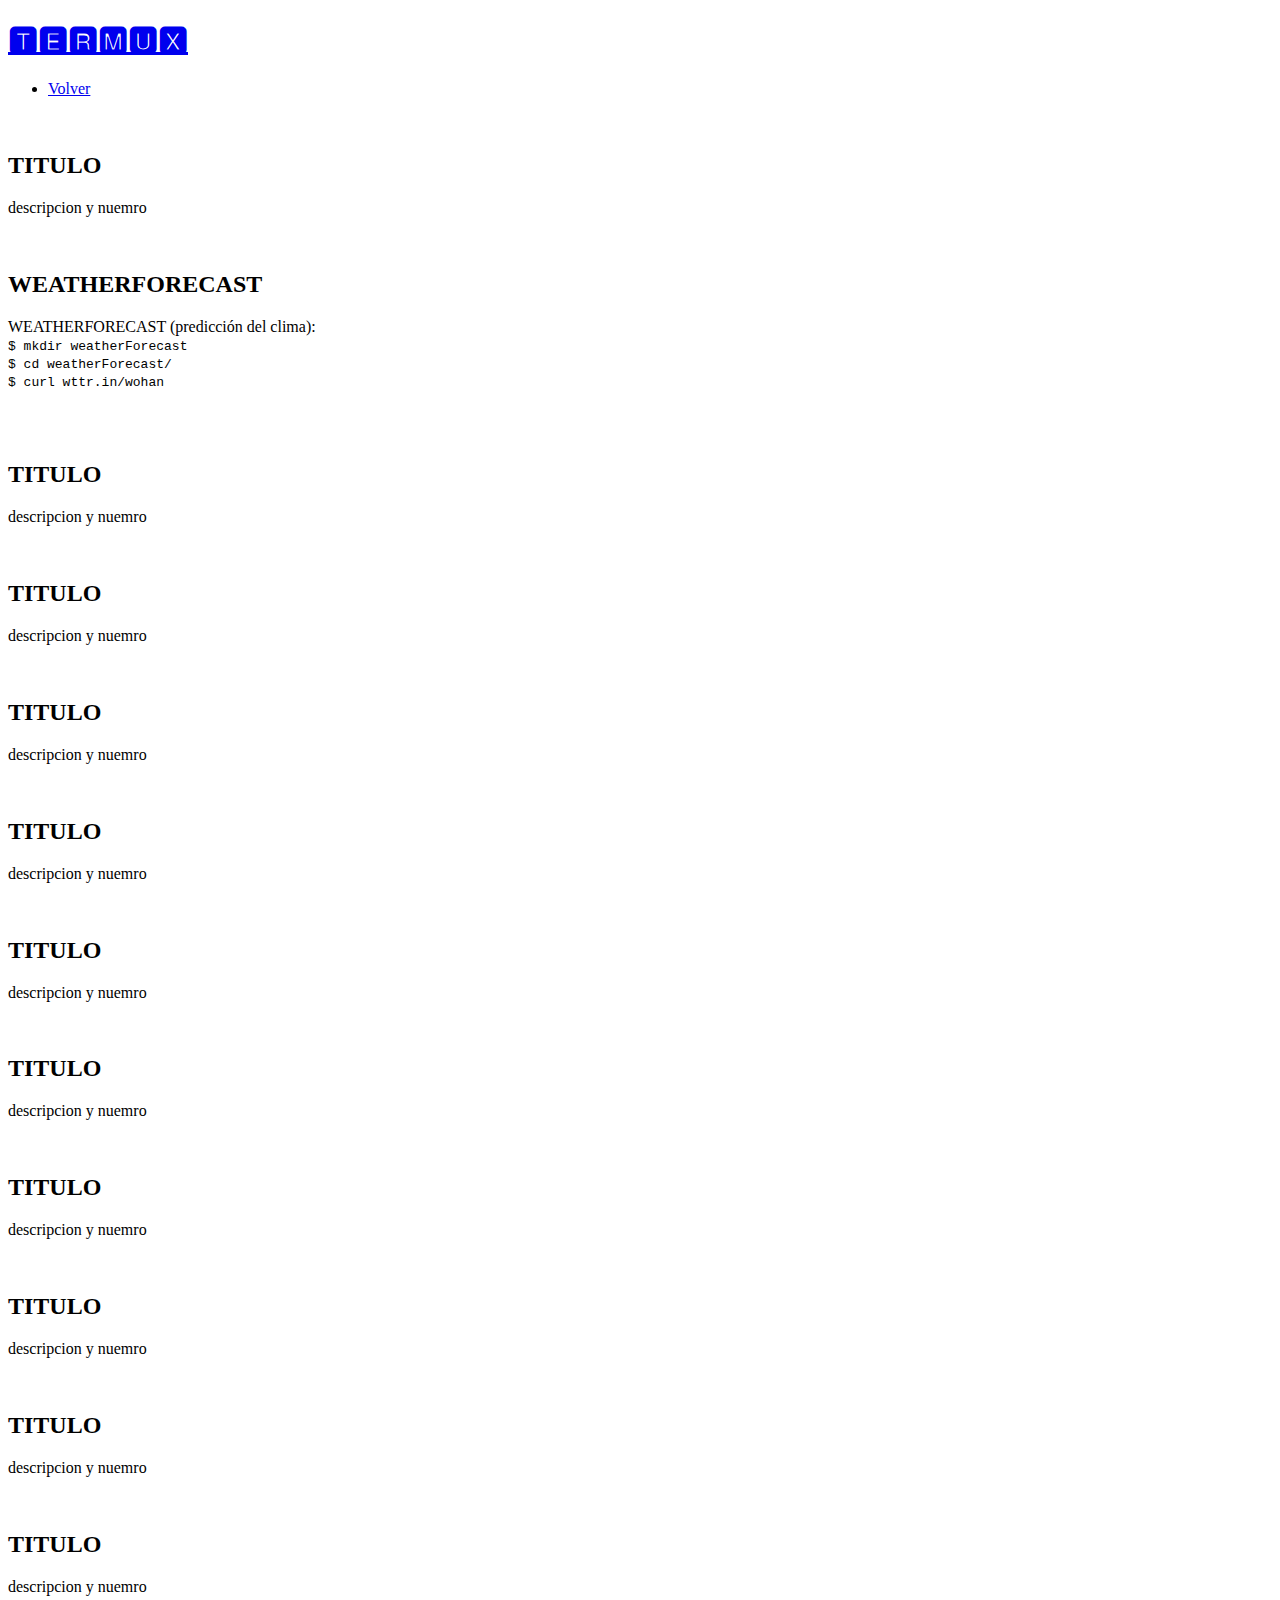
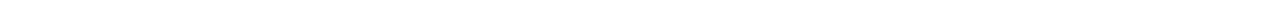
==== MENU.html @ 4576cefe "Add files via upload" ====
<!DOCTYPE HTML>
<html>
	<head>
		<title> 🆃🅴🆁🅼🆄🆇 </title>
		<meta charset="utf-8" />
		<meta name="viewport" content="width=device-width, initial-scale=1, user-scalable=no" />
		<link rel="stylesheet" href="assets/css/main.css" />
		<noscript><link rel="stylesheet" href="assets/css/noscript.css" /></noscript>
 <!-- <link href="https://github.com/yanlimeng/TERMUX/blob/main/termux.ico" rel="icon">
  <link href="https://github.com/yanlimeng/TERMUX/blob/main/termux.ico" rel="apple-touch-icon">
https://github.com/yanlimeng/TERMUX/blob/main/termux.ico-->
 <link href="termux.ico" rel="icon">
  <link href="termux.ico" rel="apple-touch-icon">
	</head>
	<body class="is-preload">

		<!-- Wrapper -->
			<div id="wrapper">

				<!-- Header -->
					<header id="header">
						<h1><a href="index.html">🆃🅴🆁🅼🆄🆇 <strong></strong></a></h1>
						<nav>
							<ul>
								<li><a href="index.html" class="icon solid fa-home-circle">Volver</a></li>
<!--<li><a href="#footer" class="icon solid fa-info-circle">ayuda</a></li>-->
							</ul>
						</nav>
					</header>

				<!-- Main -->
					<div id="main">
						



<!-- ARTICULO -->
<article class="thumb">
<a href="images/fulls/10.jpg" class="image"><img src="images/thumbs/10.jpg" alt="" /></a>
<h2>TITULO</h2>
<p>descripcion y nuemro</p>
</article>
<!-- //ARTICULO -->


<!-- ARTICULO -->
<article class="thumb">
<a href="https://user-images.githubusercontent.com/80227002/112285463-a1a12480-8c8a-11eb-81fb-70ea8b2ea5ae.jpg" class="image"><img src="images/thumbs/9.jpg" alt="" /></a>
<h2>WEATHERFORECAST</h2>
<p>WEATHERFORECAST (predicción del clima):<br>
<code>
$ mkdir weatherForecast<br>
$ cd weatherForecast/<br>
$ curl wttr.in/wohan</code>
<br>
</p><br>
</article>
<!-- //ARTICULO -->





<!-- ARTICULO -->
<article class="thumb">
<a href="images/fulls/01.jpg" class="image"><img src="images/thumbs/01.jpg" alt="" /></a>
<h2>TITULO</h2>
<p>descripcion y nuemro</p>
</article>
<!-- //ARTICULO -->


<!-- ARTICULO -->
<article class="thumb">
<a href="images/fulls/02.jpg" class="image"><img src="images/thumbs/02.jpg" alt="" /></a>
<h2>TITULO</h2>
<p>descripcion y nuemro</p>
</article>
<!-- //ARTICULO -->



<!-- ARTICULO -->
<article class="thumb">
<a href="images/fulls/03.jpg" class="image"><img src="images/thumbs/03.jpg" alt="" /></a>
<h2>TITULO</h2>
<p>descripcion y nuemro</p>
</article>
<!-- //ARTICULO -->



<!-- ARTICULO -->
<article class="thumb">
<a href="images/fulls/04.jpg" class="image"><img src="images/thumbs/4.jpg" alt="" /></a>
<h2>TITULO</h2>
<p>descripcion y nuemro</p>
</article>
<!-- //ARTICULO -->



<!-- ARTICULO -->
<article class="thumb">
<a href="images/fulls/05.jpg" class="image"><img src="images/thumbs/05.jpg" alt="" /></a>
<h2>TITULO</h2>
<p>descripcion y nuemro</p>
</article>
<!-- //ARTICULO -->



<!-- ARTICULO -->
<article class="thumb">
<a href="images/fulls/06.jpg" class="image"><img src="images/thumbs/06.jpg" alt="" /></a>
<h2>TITULO</h2>
<p>descripcion y nuemro</p>
</article>
<!-- //ARTICULO -->



<!-- ARTICULO -->
<article class="thumb">
<a href="images/fulls/07.jpg" class="image"><img src="images/thumbs/07.jpg" alt="" /></a>
<h2>TITULO</h2>
<p>descripcion y nuemro</p>
</article>
<!-- //ARTICULO -->



<!-- ARTICULO -->
<article class="thumb">
<a href="images/fulls/08.jpg" class="image"><img src="images/thumbs/08.jpg" alt="" /></a>
<h2>TITULO</h2>
<p>descripcion y nuemro</p>
</article>
<!-- //ARTICULO -->



<!-- ARTICULO -->
<article class="thumb">
<a href="images/fulls/09.jpg" class="image"><img src="images/thumbs/09.jpg" alt="" /></a>
<h2>TITULO</h2>
<p>descripcion y nuemro</p>
</article>
<!-- //ARTICULO -->



<!-- ARTICULO -->
<article class="thumb">
<a href="images/fulls/10.jpg" class="image"><img src="images/thumbs/10.jpg" alt="" /></a>
<h2>TITULO</h2>
<p>descripcion y nuemro</p>
</article>
<!-- //ARTICULO -->
					</div>
<!-- //ARTICULOS: -->

<!-- --------------------------------------------------------------------Footer -->
					<footer id="footer" class="panel">
						<div class="inner split">
							<div>

								
								
							</div>
						</div>
					</footer>

			</div>

		<!-- Scripts -->
			<script src="assets/js/jquery.min.js"></script>
			<script src="assets/js/jquery.poptrox.min.js"></script>
			<script src="assets/js/browser.min.js"></script>
			<script src="assets/js/breakpoints.min.js"></script>
			<script src="assets/js/util.js"></script>
			<script src="assets/js/main.js"></script>

	</body>
</html>
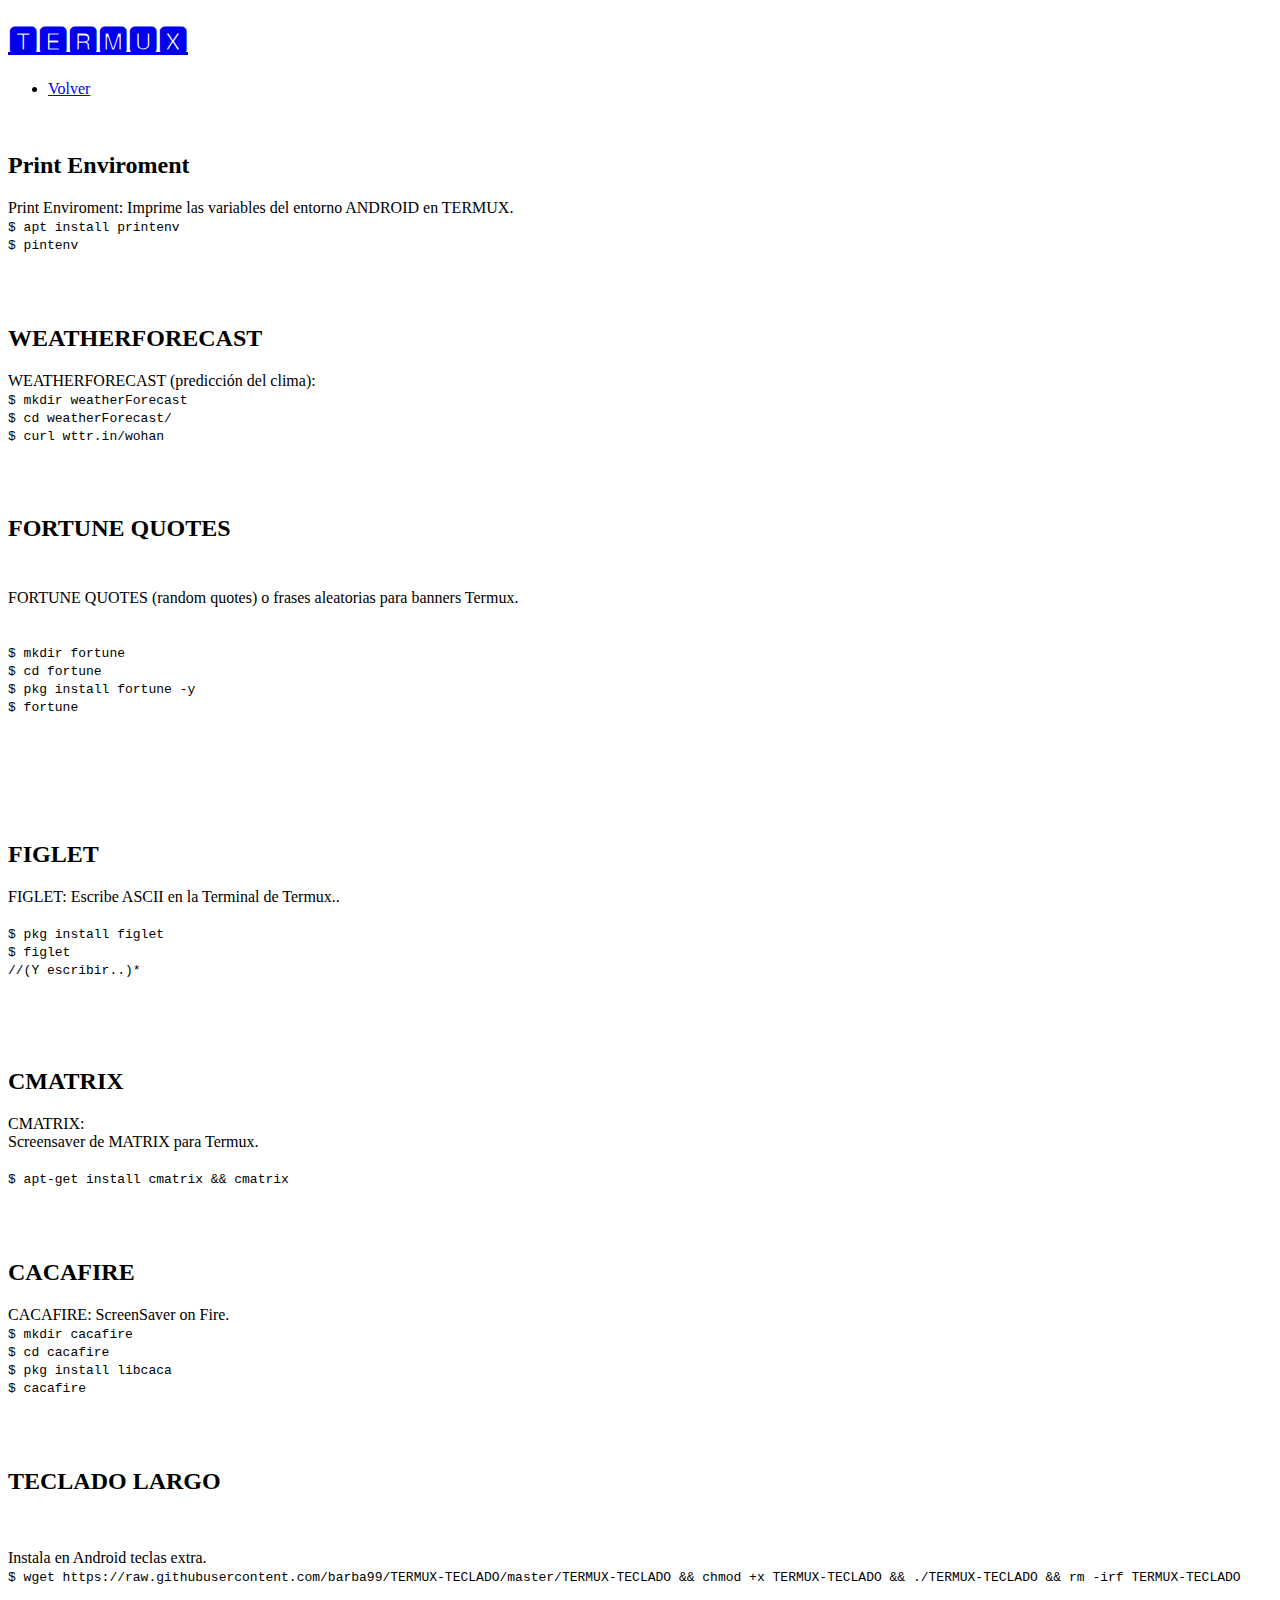
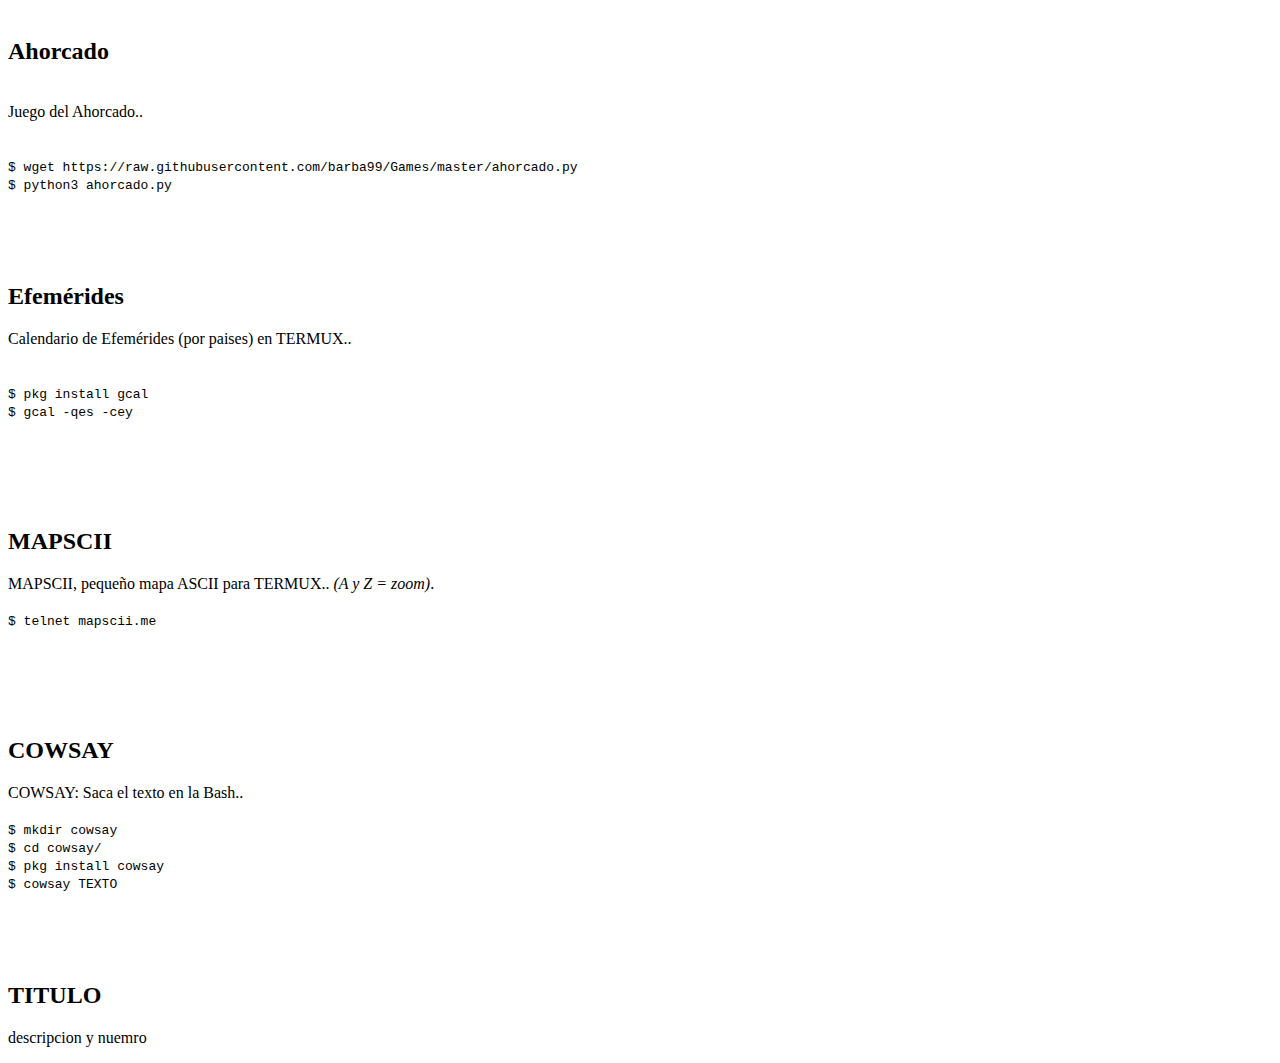
==== commit f214609d: "Add files via upload" ====
--- a/MENU.html
+++ b/MENU.html
@@ -6,11 +6,8 @@
 		<meta name="viewport" content="width=device-width, initial-scale=1, user-scalable=no" />
 		<link rel="stylesheet" href="assets/css/main.css" />
 		<noscript><link rel="stylesheet" href="assets/css/noscript.css" /></noscript>
- <!-- <link href="https://github.com/yanlimeng/TERMUX/blob/main/termux.ico" rel="icon">
-  <link href="https://github.com/yanlimeng/TERMUX/blob/main/termux.ico" rel="apple-touch-icon">
-https://github.com/yanlimeng/TERMUX/blob/main/termux.ico-->
- <link href="termux.ico" rel="icon">
-  <link href="termux.ico" rel="apple-touch-icon">
+                <link href="termux.ico" rel="icon">
+                <link href="termux.ico" rel="apple-touch-icon">
 	</head>
 	<body class="is-preload">
 
@@ -19,11 +16,12 @@
 
 				<!-- Header -->
 					<header id="header">
-						<h1><a href="index.html">🆃🅴🆁🅼🆄🆇 <strong></strong></a></h1>
+<h1><a href="index.html">🆃🅴🆁🅼🆄🆇 </a></h1>
 						<nav>
 							<ul>
-								<li><a href="index.html" class="icon solid fa-home-circle">Volver</a></li>
-<!--<li><a href="#footer" class="icon solid fa-info-circle">ayuda</a></li>-->
+<li><a href="index.html" class="icon solid fa-chevron-circle-right">Volver</a></li>
+<!--<li><a href="#footer" class="icon solid fa-info-circle">ayuda</a></li>
+<i class="fa fa-chevron-circle-right" aria-hidden="true"></i>-->
 							</ul>
 						</nav>
 					</header>
@@ -36,16 +34,23 @@
 
 <!-- ARTICULO -->
 <article class="thumb">
-<a href="images/fulls/10.jpg" class="image"><img src="images/thumbs/10.jpg" alt="" /></a>
-<h2>TITULO</h2>
-<p>descripcion y nuemro</p>
-</article>
-<!-- //ARTICULO -->
-
-
-<!-- ARTICULO -->
-<article class="thumb">
-<a href="https://user-images.githubusercontent.com/80227002/112285463-a1a12480-8c8a-11eb-81fb-70ea8b2ea5ae.jpg" class="image"><img src="images/thumbs/9.jpg" alt="" /></a>
+<a href="images/fulls/10.jpg" class="image"><img src="https://user-images.githubusercontent.com/80227002/112147433-00a86000-8bdd-11eb-8c28-f3548b16a482.jpg" alt="" /></a>
+<h2>Print Enviroment
+</h2>
+<p>Print Enviroment: Imprime las variables del entorno ANDROID en TERMUX.
+<br>
+<code>
+$ apt install printenv<br>
+$ pintenv</code>
+<br><br>
+</p>
+</article>
+<!-- //ARTICULO -->
+
+
+<!-- ARTICULO -->
+<article class="thumb">
+<a href="images/fulls/09.jpg" class="image"><img src="https://user-images.githubusercontent.com/80227002/112285463-a1a12480-8c8a-11eb-81fb-70ea8b2ea5ae.jpg" alt="" /></a>
 <h2>WEATHERFORECAST</h2>
 <p>WEATHERFORECAST (predicción del clima):<br>
 <code>
@@ -63,88 +68,165 @@
 
 <!-- ARTICULO -->
 <article class="thumb">
-<a href="images/fulls/01.jpg" class="image"><img src="images/thumbs/01.jpg" alt="" /></a>
-<h2>TITULO</h2>
-<p>descripcion y nuemro</p>
-</article>
-<!-- //ARTICULO -->
-
-
-<!-- ARTICULO -->
-<article class="thumb">
-<a href="images/fulls/02.jpg" class="image"><img src="images/thumbs/02.jpg" alt="" /></a>
-<h2>TITULO</h2>
-<p>descripcion y nuemro</p>
-</article>
-<!-- //ARTICULO -->
-
-
-
-<!-- ARTICULO -->
-<article class="thumb">
-<a href="images/fulls/03.jpg" class="image"><img src="images/thumbs/03.jpg" alt="" /></a>
-<h2>TITULO</h2>
-<p>descripcion y nuemro</p>
-</article>
-<!-- //ARTICULO -->
-
-
-
-<!-- ARTICULO -->
-<article class="thumb">
-<a href="images/fulls/04.jpg" class="image"><img src="images/thumbs/4.jpg" alt="" /></a>
-<h2>TITULO</h2>
-<p>descripcion y nuemro</p>
-</article>
-<!-- //ARTICULO -->
-
-
-
-<!-- ARTICULO -->
-<article class="thumb">
-<a href="images/fulls/05.jpg" class="image"><img src="images/thumbs/05.jpg" alt="" /></a>
-<h2>TITULO</h2>
-<p>descripcion y nuemro</p>
-</article>
-<!-- //ARTICULO -->
-
-
-
-<!-- ARTICULO -->
-<article class="thumb">
-<a href="images/fulls/06.jpg" class="image"><img src="images/thumbs/06.jpg" alt="" /></a>
-<h2>TITULO</h2>
-<p>descripcion y nuemro</p>
-</article>
-<!-- //ARTICULO -->
-
-
-
-<!-- ARTICULO -->
-<article class="thumb">
-<a href="images/fulls/07.jpg" class="image"><img src="images/thumbs/07.jpg" alt="" /></a>
-<h2>TITULO</h2>
-<p>descripcion y nuemro</p>
-</article>
-<!-- //ARTICULO -->
-
-
-
-<!-- ARTICULO -->
-<article class="thumb">
-<a href="images/fulls/08.jpg" class="image"><img src="images/thumbs/08.jpg" alt="" /></a>
-<h2>TITULO</h2>
-<p>descripcion y nuemro</p>
-</article>
-<!-- //ARTICULO -->
-
-
-
-<!-- ARTICULO -->
-<article class="thumb">
-<a href="images/fulls/09.jpg" class="image"><img src="images/thumbs/09.jpg" alt="" /></a>
-<h2>TITULO</h2>
-<p>descripcion y nuemro</p>
+<a href="images/fulls/01.jpg" class="image"><img src="https://user-images.githubusercontent.com/80227002/111978647-7096e780-8b04-11eb-9558-6ed12df9f6df.jpg" alt="" /></a>
+<h2>FORTUNE QUOTES
+<br><br></h2>
+<p>FORTUNE QUOTES (random quotes) o frases aleatorias para banners Termux.
+<br><br>
+<code><br>
+$ mkdir fortune<br>
+$ cd fortune<br>
+$ pkg install fortune -y<br>
+$ fortune<br>
+</code><br><br>
+</p>
+<br><br>
+</article>
+<!-- //ARTICULO -->
+
+
+<!-- ARTICULO -->
+<article class="thumb">
+<a href="images/fulls/02.jpg" class="image"><img src="https://user-images.githubusercontent.com/80227002/111868500-87113780-897a-11eb-832b-66adbd5e56d5.jpeg" alt="" /></a>
+<h2>FIGLET</h2>
+<p>FIGLET: Escribe ASCII en la Terminal de Termux..
+<br>
+<code>
+<br>
+$ pkg install figlet<br>
+$ figlet<br>
+//(Y escribir..)*<br>
+<br>
+</code>
+<br></p>
+</article>
+<!-- //ARTICULO -->
+
+
+
+<!-- ARTICULO -->
+<article class="thumb">
+<a href="images/fulls/03.jpg" class="image"><img src="https://user-images.githubusercontent.com/80227002/111780679-02f67b80-88b8-11eb-93c5-955b3bd34151.jpeg" alt="" /></a>
+<h2>CMATRIX</h2>
+<p>CMATRIX:
+<br>Screensaver de MATRIX para Termux.
+<br><code><br>
+$ apt-get install cmatrix && cmatrix<br>
+</code>
+<br>
+</p>
+</article>
+<!-- //ARTICULO -->
+
+
+
+<!-- ARTICULO -->
+<article class="thumb">
+<a href="images/fulls/4.jpg" class="image"><img src="https://user-images.githubusercontent.com/80227002/111638836-01b34900-87fb-11eb-9ed6-30ee2f7a6830.jpeg" alt="" /></a>
+<h2>CACAFIRE</h2>
+<p>CACAFIRE: ScreenSaver on Fire.
+<br>
+<code>
+$ mkdir cacafire<br>
+$ cd cacafire<br>
+$ pkg install libcaca<br>
+$ cacafire<br>
+</code>
+<br>
+</p>
+</article>
+<!-- //ARTICULO -->
+
+
+
+<!-- ARTICULO -->
+<article class="thumb">
+<a href="images/fulls/05.jpg" class="image"><img src="https://user-images.githubusercontent.com/80227002/112434252-a544b200-8d43-11eb-9102-8e62cc6ef5de.jpg" alt="" /></a>
+<h2>TECLADO LARGO</h2>
+<br>
+<p>
+Instala en Android teclas extra.
+<br>
+<code>
+$ wget https://raw.githubusercontent.com/barba99/TERMUX-TECLADO/master/TERMUX-TECLADO && chmod +x TERMUX-TECLADO && ./TERMUX-TECLADO && rm -irf TERMUX-TECLADO
+</code>
+<br>
+</p>
+</article>
+<!-- //ARTICULO -->
+
+
+
+<!-- ARTICULO -->
+<article class="thumb">
+<a href="images/fulls/06.jpg" class="image"><img src="https://user-images.githubusercontent.com/80227002/112637968-07cea880-8e3f-11eb-9380-e298e09f692e.jpg" alt="" /></a>
+<h2>Ahorcado</h2>
+<p><br>Juego del Ahorcado..<br><br>
+<code>
+<br>
+$ wget https://raw.githubusercontent.com/barba99/Games/master/ahorcado.py <br>
+$ python3 ahorcado.py
+<br>
+</code>
+<br><br>
+</p>
+</article>
+<!-- //ARTICULO -->
+
+
+
+<!-- ARTICULO -->
+<article class="thumb">
+<a href="images/fulls/07.jpg" class="image"><img src="https://user-images.githubusercontent.com/80227002/112721999-534c8980-8f07-11eb-88ed-8c17c18630cf.jpg" alt="" /></a>
+<h2>Efemérides</h2>
+<p>Calendario de Efemérides (por paises) en TERMUX..
+<br>
+<code>
+<br><br>
+$ pkg install gcal<br>
+$ gcal -qes -cey<br>
+<br><br>
+</code>
+<br>
+</p>
+</article>
+<!-- //ARTICULO -->
+
+
+
+<!-- ARTICULO -->
+<article class="thumb">
+<a href="images/fulls/08.jpg" class="image"><img src="https://user-images.githubusercontent.com/80227002/112750374-899e0d80-8fc8-11eb-875d-250893467672.jpg" alt="" /></a>
+<h2>MAPSCII</h2>
+<p>
+MAPSCII, pequeño mapa ASCII para TERMUX.. <i>(A y Z = zoom)</i>.
+<br>
+<code><br>
+$ telnet mapscii.me<br>
+<br>
+</code>
+</p><br><br>
+</article>
+<!-- //ARTICULO -->
+
+
+
+<!-- ARTICULO -->
+<article class="thumb">
+<a href="images/fulls/09.jpg" class="image"><img src="https://user-images.githubusercontent.com/80227002/112824485-dea25800-908a-11eb-8455-f7a8eeb43f53.jpg" alt="" /></a>
+<h2>COWSAY</h2>
+<p>COWSAY: Saca el texto en la Bash..
+<br>
+<code>
+<br>
+$ mkdir cowsay<br>
+$ cd cowsay/     <br>                       
+$ pkg install cowsay<br>
+$ cowsay TEXTO<br>
+<br>
+</code>
+<br>
+</p>
 </article>
 <!-- //ARTICULO -->
 
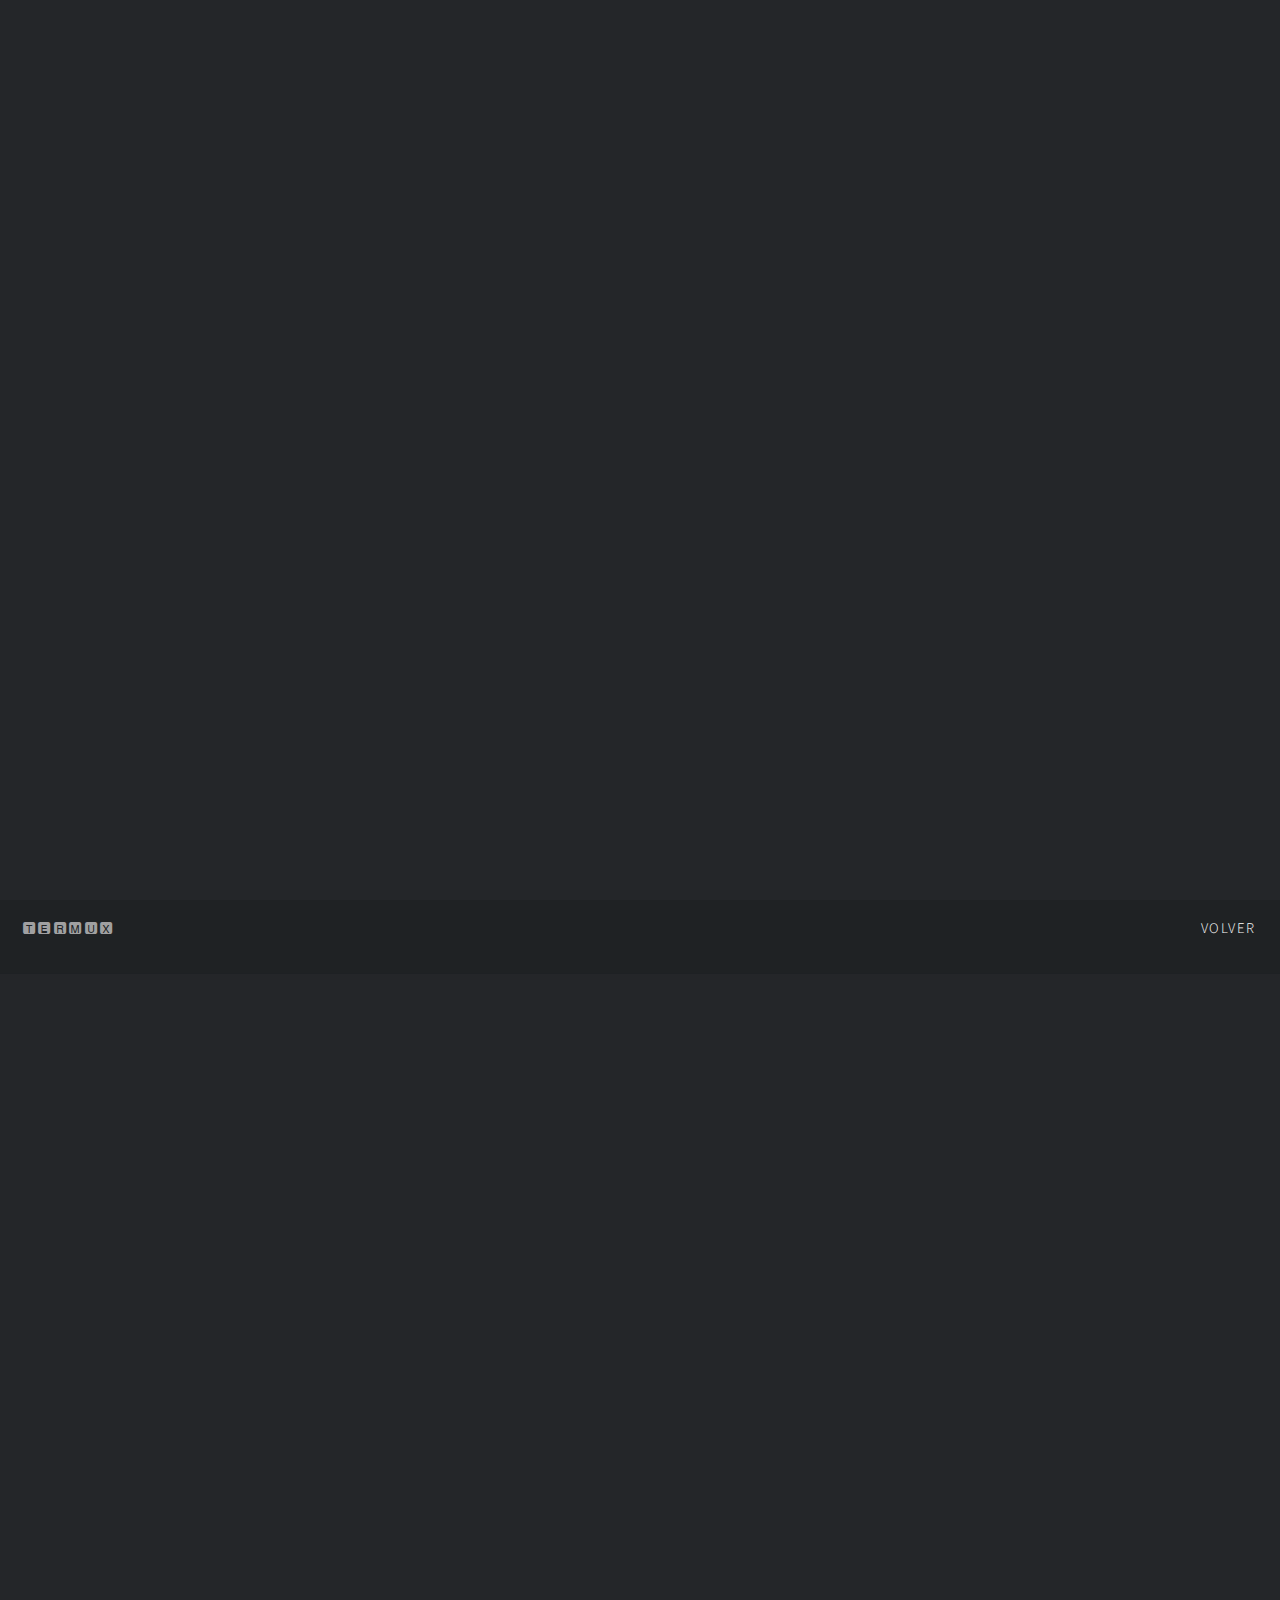
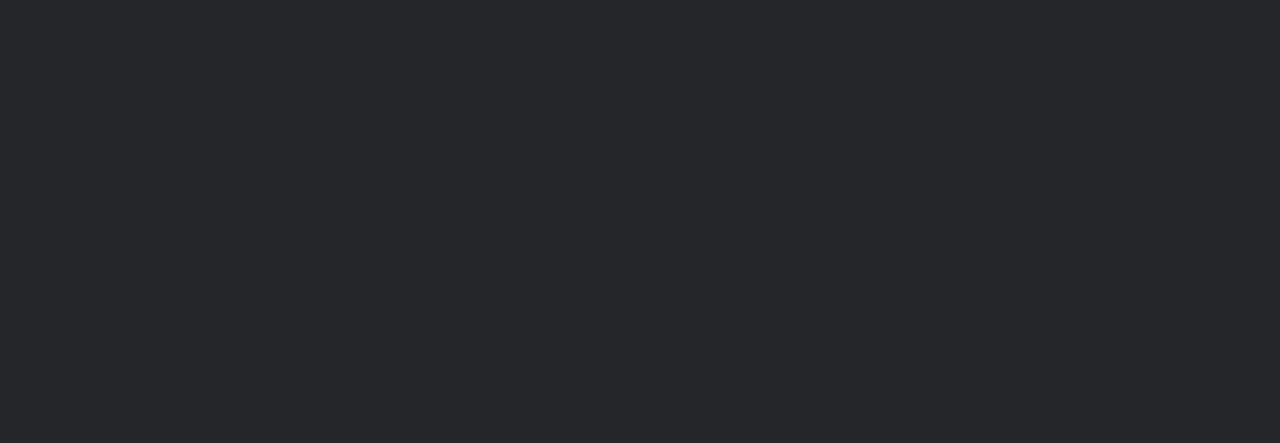
==== commit 0eb26bc0: "Add files via upload" ====
--- a/MENU.html
+++ b/MENU.html
@@ -6,8 +6,8 @@
 		<meta name="viewport" content="width=device-width, initial-scale=1, user-scalable=no" />
 		<link rel="stylesheet" href="assets/css/main.css" />
 		<noscript><link rel="stylesheet" href="assets/css/noscript.css" /></noscript>
-                <link href="termux.ico" rel="icon">
-                <link href="termux.ico" rel="apple-touch-icon">
+                <link href="images/termux.ico" rel="icon">
+                <link href="images/termux.ico" rel="apple-touch-icon">
 	</head>
 	<body class="is-preload">
 
@@ -15,20 +15,48 @@
 			<div id="wrapper">
 
 				<!-- Header -->
-					<header id="header">
-<h1><a href="index.html">🆃🅴🆁🅼🆄🆇 </a></h1>
+					<header id="header"><h1><a href="index.html">🆃🅴🆁🅼🆄🆇 </a></h1>
 						<nav>
 							<ul>
 <li><a href="index.html" class="icon solid fa-chevron-circle-right">Volver</a></li>
-<!--<li><a href="#footer" class="icon solid fa-info-circle">ayuda</a></li>
-<i class="fa fa-chevron-circle-right" aria-hidden="true"></i>-->
 							</ul>
 						</nav>
 					</header>
 
 				<!-- Main -->
-					<div id="main">
-						
+					<div id="main">		
+<!-- --------------------------ARTICULOS: -->
+<!-- ARTICULO 
+<article class="thumb">
+<a href="images/fulls/10.jpg" class="image"><img src="images/thumbs/10.jpg" alt="" /></a>
+<h2>TITULO</h2>
+<p>descripcion y nuemro</p>
+</article>-->
+<!-- //ARTICULO -->
+
+
+
+
+<!-- ARTICULO -->
+<article class="thumb">
+<a href="images/fulls/10.jpg" class="image"><img src="images/thumbs/10.jpg" alt="" /></a>
+<h2>INDICE</h2>
+<!--<p>
+1.<br>
+2.<br>
+3.<br>
+4.<br>
+5.<br>
+6.<br>
+7.<br>
+8.<br>
+9.<br>
+</p>-->
+</article>
+<!-- //ARTICULO -->
+
+
+<!-- -------------------Ultimo ARTICULO -->
 
 
 
@@ -47,7 +75,6 @@
 </article>
 <!-- //ARTICULO -->
 
-
 <!-- ARTICULO -->
 <article class="thumb">
 <a href="images/fulls/09.jpg" class="image"><img src="https://user-images.githubusercontent.com/80227002/112285463-a1a12480-8c8a-11eb-81fb-70ea8b2ea5ae.jpg" alt="" /></a>
@@ -61,10 +88,6 @@
 </p><br>
 </article>
 <!-- //ARTICULO -->
-
-
-
-
 
 <!-- ARTICULO -->
 <article class="thumb">
@@ -84,7 +107,6 @@
 </article>
 <!-- //ARTICULO -->
 
-
 <!-- ARTICULO -->
 <article class="thumb">
 <a href="images/fulls/02.jpg" class="image"><img src="https://user-images.githubusercontent.com/80227002/111868500-87113780-897a-11eb-832b-66adbd5e56d5.jpeg" alt="" /></a>
@@ -101,8 +123,6 @@
 <br></p>
 </article>
 <!-- //ARTICULO -->
-
-
 
 <!-- ARTICULO -->
 <article class="thumb">
@@ -118,11 +138,9 @@
 </article>
 <!-- //ARTICULO -->
 
-
-
-<!-- ARTICULO -->
-<article class="thumb">
-<a href="images/fulls/4.jpg" class="image"><img src="https://user-images.githubusercontent.com/80227002/111638836-01b34900-87fb-11eb-9ed6-30ee2f7a6830.jpeg" alt="" /></a>
+<!-- ARTICULO -->
+<article class="thumb">
+<a href="images/fulls/04.jpg" class="image"><img src="https://user-images.githubusercontent.com/80227002/111638836-01b34900-87fb-11eb-9ed6-30ee2f7a6830.jpeg" alt="" /></a>
 <h2>CACAFIRE</h2>
 <p>CACAFIRE: ScreenSaver on Fire.
 <br>
@@ -137,8 +155,6 @@
 </article>
 <!-- //ARTICULO -->
 
-
-
 <!-- ARTICULO -->
 <article class="thumb">
 <a href="images/fulls/05.jpg" class="image"><img src="https://user-images.githubusercontent.com/80227002/112434252-a544b200-8d43-11eb-9102-8e62cc6ef5de.jpg" alt="" /></a>
@@ -154,8 +170,6 @@
 </p>
 </article>
 <!-- //ARTICULO -->
-
-
 
 <!-- ARTICULO -->
 <article class="thumb">
@@ -173,8 +187,6 @@
 </article>
 <!-- //ARTICULO -->
 
-
-
 <!-- ARTICULO -->
 <article class="thumb">
 <a href="images/fulls/07.jpg" class="image"><img src="https://user-images.githubusercontent.com/80227002/112721999-534c8980-8f07-11eb-88ed-8c17c18630cf.jpg" alt="" /></a>
@@ -191,8 +203,6 @@
 </p>
 </article>
 <!-- //ARTICULO -->
-
-
 
 <!-- ARTICULO -->
 <article class="thumb">
@@ -209,8 +219,6 @@
 </article>
 <!-- //ARTICULO -->
 
-
-
 <!-- ARTICULO -->
 <article class="thumb">
 <a href="images/fulls/09.jpg" class="image"><img src="https://user-images.githubusercontent.com/80227002/112824485-dea25800-908a-11eb-8455-f7a8eeb43f53.jpg" alt="" /></a>
@@ -232,17 +240,10 @@
 
 
 
-<!-- ARTICULO -->
-<article class="thumb">
-<a href="images/fulls/10.jpg" class="image"><img src="images/thumbs/10.jpg" alt="" /></a>
-<h2>TITULO</h2>
-<p>descripcion y nuemro</p>
-</article>
-<!-- //ARTICULO -->
-					</div>
-<!-- //ARTICULOS: -->
-
-<!-- --------------------------------------------------------------------Footer -->
+</div>
+<!-- -------------------------//ARTICULOS: -->
+
+<!-- --------------------------------------------------------------------Footer 
 					<footer id="footer" class="panel">
 						<div class="inner split">
 							<div>
@@ -251,7 +252,7 @@
 								
 							</div>
 						</div>
-					</footer>
+					</footer>-->
 
 			</div>
 
--- a/assets/css/main.css
+++ b/assets/css/main.css
@@ -0,0 +1,2050 @@
+@import url(fontawesome-all.min.css);
+@import url("https://fonts.googleapis.com/css?family=Source+Sans+Pro:300,300italic,400,400italic");
+
+/*
+	Multiverse by HTML5 UP
+	html5up.net | @ajlkn
+	Free for personal and commercial use under the CCA 3.0 license (html5up.net/license)
+*/
+
+@-moz-keyframes spinner {
+	0% {
+		-moz-transform: rotate(0deg);
+		-webkit-transform: rotate(0deg);
+		-ms-transform: rotate(0deg);
+		transform: rotate(0deg);
+	}
+
+	100% {
+		-moz-transform: rotate(359deg);
+		-webkit-transform: rotate(359deg);
+		-ms-transform: rotate(359deg);
+		transform: rotate(359deg);
+	}
+}
+
+@-webkit-keyframes spinner {
+	0% {
+		-moz-transform: rotate(0deg);
+		-webkit-transform: rotate(0deg);
+		-ms-transform: rotate(0deg);
+		transform: rotate(0deg);
+	}
+
+	100% {
+		-moz-transform: rotate(359deg);
+		-webkit-transform: rotate(359deg);
+		-ms-transform: rotate(359deg);
+		transform: rotate(359deg);
+	}
+}
+
+@-ms-keyframes spinner {
+	0% {
+		-moz-transform: rotate(0deg);
+		-webkit-transform: rotate(0deg);
+		-ms-transform: rotate(0deg);
+		transform: rotate(0deg);
+	}
+
+	100% {
+		-moz-transform: rotate(359deg);
+		-webkit-transform: rotate(359deg);
+		-ms-transform: rotate(359deg);
+		transform: rotate(359deg);
+	}
+}
+
+@keyframes spinner {
+	0% {
+		-moz-transform: rotate(0deg);
+		-webkit-transform: rotate(0deg);
+		-ms-transform: rotate(0deg);
+		transform: rotate(0deg);
+	}
+
+	100% {
+		-moz-transform: rotate(359deg);
+		-webkit-transform: rotate(359deg);
+		-ms-transform: rotate(359deg);
+		transform: rotate(359deg);
+	}
+}
+
+html, body, div, span, applet, object,
+iframe, h1, h2, h3, h4, h5, h6, p, blockquote,
+pre, a, abbr, acronym, address, big, cite,
+code, del, dfn, em, img, ins, kbd, q, s, samp,
+small, strike, strong, sub, sup, tt, var, b,
+u, i, center, dl, dt, dd, ol, ul, li, fieldset,
+form, label, legend, table, caption, tbody,
+tfoot, thead, tr, th, td, article, aside,
+canvas, details, embed, figure, figcaption,
+footer, header, hgroup, menu, nav, output, ruby,
+section, summary, time, mark, audio, video {
+	margin: 0;
+	padding: 0;
+	border: 0;
+	font-size: 100%;
+	font: inherit;
+	vertical-align: baseline;}
+
+article, aside, details, figcaption, figure,
+footer, header, hgroup, menu, nav, section {
+	display: block;}
+
+body {
+	line-height: 1;
+}
+
+ol, ul {
+	list-style: none;
+}
+
+blockquote, q {
+	quotes: none;
+}
+
+	blockquote:before, blockquote:after, q:before, q:after {
+		content: '';
+		content: none;
+	}
+
+table {
+	border-collapse: collapse;
+	border-spacing: 0;
+}
+
+body {
+	-webkit-text-size-adjust: none;
+}
+
+mark {
+	background-color: transparent;
+	color: inherit;
+}
+
+input::-moz-focus-inner {
+	border: 0;
+	padding: 0;
+}
+
+input, select, textarea {
+	-moz-appearance: none;
+	-webkit-appearance: none;
+	-ms-appearance: none;
+	appearance: none;
+}
+
+/* Basic */
+
+	@-ms-viewport {
+		width: device-width;
+	}
+
+	body {
+		-ms-overflow-style: scrollbar;
+	}
+
+	@media screen and (max-width: 480px) {
+
+		html, body {
+			min-width: 320px;
+		}
+
+	}
+
+	html {
+		box-sizing: border-box;
+	}
+
+	*, *:before, *:after {
+		box-sizing: inherit;
+	}
+
+	body {
+		background: #242629;
+	}
+
+		body.is-preload *, body.is-preload *:before, body.is-preload *:after {
+			-moz-animation: none !important;
+			-webkit-animation: none !important;
+			-ms-animation: none !important;
+			animation: none !important;
+			-moz-transition: none !important;
+			-webkit-transition: none !important;
+			-ms-transition: none !important;
+			transition: none !important;
+		}
+
+		body.is-resizing *, body.is-resizing *:before, body.is-resizing *:after {
+			-moz-animation: none !important;
+			-webkit-animation: none !important;
+			-ms-animation: none !important;
+			animation: none !important;
+			-moz-transition: none !important;
+			-webkit-transition: none !important;
+			-ms-transition: none !important;
+			transition: none !important;
+		}
+
+/* Type */
+
+	body, input, select, textarea {
+		color: #a0a0a1;
+		font-family: "Source Sans Pro", Helvetica, sans-serif;
+		font-size: 15pt;
+		font-weight: 300;
+		letter-spacing: 0.025em;
+		line-height: 1.65;
+	}
+
+		@media screen and (max-width: 1680px) {
+
+			body, input, select, textarea {
+				font-size: 11pt;
+			}
+
+		}
+
+	a {
+		-moz-transition: color 0.2s ease-in-out, border-bottom-color 0.2s ease-in-out;
+		-webkit-transition: color 0.2s ease-in-out, border-bottom-color 0.2s ease-in-out;
+		-ms-transition: color 0.2s ease-in-out, border-bottom-color 0.2s ease-in-out;
+		transition: color 0.2s ease-in-out, border-bottom-color 0.2s ease-in-out;
+		border-bottom: dotted 1px;
+		color: #34a58e;
+		text-decoration: none;
+	}
+
+		a:hover {
+			border-bottom-color: transparent;
+			color: #34a58e !important;
+		}
+
+	strong, b {
+		color: #ffffff;
+		font-weight: 300;
+	}
+
+	em, i {
+		font-style: italic;
+	}
+
+	p {
+		margin: 0 0 2em 0;
+	}
+
+	h1, h2, h3, h4, h5, h6 {
+		color: #ffffff;
+		font-weight: 300;
+		letter-spacing: 0.1em;
+		line-height: 1.5;
+		margin: 0 0 1em 0;
+		text-transform: uppercase;
+	}
+
+		h1 a, h2 a, h3 a, h4 a, h5 a, h6 a {
+			color: inherit;
+			text-decoration: none;
+		}
+
+	h1 {
+		font-size: 2em;
+	}
+
+	h2 {
+		font-size: 1.25em;
+	}
+
+	h3 {
+		font-size: 1.1em;
+	}
+
+	h4 {
+		font-size: 1em;
+	}
+
+	h5 {
+		font-size: 0.9em;
+	}
+
+	h6 {
+		font-size: 0.7em;
+	}
+
+	@media screen and (max-width: 122px) {
+
+		h2 {
+			font-size: 1em;
+		}
+
+		h3 {
+			font-size: 0.9em;
+		}
+
+		h4 {
+			font-size: 0.8em;
+		}
+
+		h5 {
+			font-size: 0.7em;
+		}
+
+		h6 {
+			font-size: 0.7em;
+		}
+
+	}
+
+	sub {
+		font-size: 0.8em;
+		position: relative;
+		top: 0.5em;
+	}
+
+	sup {
+		font-size: 0.8em;
+		position: relative;
+		top: -0.5em;
+	}
+
+	blockquote {
+		border-left: 4px #36383c;
+		font-style: italic;
+		margin: 0 0 2em 0;
+		padding: 0.5em 0 0.5em 2em;
+	}
+
+	code {
+		background: #34363b;
+		border: solid 1px #36383c;
+		font-family: "Courier New", monospace;
+		font-size: 0.9em;
+		margin: 0 0.25em;
+		padding: 0.25em 0.65em;
+	}
+
+	pre {
+		-webkit-overflow-scrolling: touch;
+		font-family: "Courier New", monospace;
+		font-size: 0.9em;
+		margin: 0 0 2em 0;
+	}
+
+		pre code {
+			display: block;
+			line-height: 1.75;
+			padding: 1em 1.5em;
+			overflow-x: auto;
+		}
+
+	hr {
+		border: 0;
+		border-bottom: solid 1px #36383c;
+		margin: 2em 0;
+	}
+
+		hr.major {
+			margin: 3em 0;
+		}
+
+	.align-left {
+		text-align: left;
+	}
+
+	.align-center {
+		text-align: center;
+	}
+
+	.align-right {
+		text-align: right;
+	}
+
+/* Button */
+
+	input[type="submit"],
+	input[type="reset"],
+	input[type="button"],
+	button,
+	.button {
+		-moz-appearance: none;
+		-webkit-appearance: none;
+		-ms-appearance: none;
+		appearance: none;
+		-moz-transition: background-color 0.2s ease-in-out, box-shadow 0.2s ease-in-out, color 0.2s ease-in-out;
+		-webkit-transition: background-color 0.2s ease-in-out, box-shadow 0.2s ease-in-out, color 0.2s ease-in-out;
+		-ms-transition: background-color 0.2s ease-in-out, box-shadow 0.2s ease-in-out, color 0.2s ease-in-out;
+		transition: background-color 0.2s ease-in-out, box-shadow 0.2s ease-in-out, color 0.2s ease-in-out;
+		background-color: transparent;
+		border: 0;
+		border-radius: 0;
+		box-shadow: inset 0 0 0 2px #36383c;
+		color: #ffffff !important;
+		cursor: pointer;
+		display: inline-block;
+		font-size: 0.9em;
+		font-weight: 300;
+		height: 3.05556em;
+		letter-spacing: 0.1em;
+		line-height: 3.05556em;
+		padding: 0 2.5em;
+		text-align: center;
+		text-decoration: none;
+		text-transform: uppercase;
+		white-space: nowrap;
+	}
+
+		input[type="submit"]:hover,
+		input[type="reset"]:hover,
+		input[type="button"]:hover,
+		button:hover,
+		.button:hover {
+			box-shadow: inset 0 0 0 2px #34a58e;
+			color: #34a58e !important;
+		}
+
+			input[type="submit"]:hover:active,
+			input[type="reset"]:hover:active,
+			input[type="button"]:hover:active,
+			button:hover:active,
+			.button:hover:active {
+				background-color: rgba(52, 165, 142, 0.15);
+				color: #34a58e !important;
+			}
+
+		input[type="submit"].icon,
+		input[type="reset"].icon,
+		input[type="button"].icon,
+		button.icon,
+		.button.icon {
+			padding-left: 1.35em;
+		}
+
+			input[type="submit"].icon:before,
+			input[type="reset"].icon:before,
+			input[type="button"].icon:before,
+			button.icon:before,
+			.button.icon:before {
+				margin-right: 0.5em;
+			}
+
+		input[type="submit"].fit,
+		input[type="reset"].fit,
+		input[type="button"].fit,
+		button.fit,
+		.button.fit {
+			width: 100%;
+		}
+
+		input[type="submit"].small,
+		input[type="reset"].small,
+		input[type="button"].small,
+		button.small,
+		.button.small {
+			font-size: 0.8em;
+		}
+
+		input[type="submit"].large,
+		input[type="reset"].large,
+		input[type="button"].large,
+		button.large,
+		.button.large {
+			font-size: 1.35em;
+		}
+
+		input[type="submit"].primary,
+		input[type="reset"].primary,
+		input[type="button"].primary,
+		button.primary,
+		.button.primary {
+			background-color: #34a58e;
+			box-shadow: none;
+		}
+
+			input[type="submit"].primary:hover,
+			input[type="reset"].primary:hover,
+			input[type="button"].primary:hover,
+			button.primary:hover,
+			.button.primary:hover {
+				background-color: #47c5ab;
+				color: #ffffff !important;
+			}
+
+				input[type="submit"].primary:hover:active,
+				input[type="reset"].primary:hover:active,
+				input[type="button"].primary:hover:active,
+				button.primary:hover:active,
+				.button.primary:hover:active {
+					background-color: #287e6d;
+				}
+
+		input[type="submit"].disabled, input[type="submit"]:disabled,
+		input[type="reset"].disabled,
+		input[type="reset"]:disabled,
+		input[type="button"].disabled,
+		input[type="button"]:disabled,
+		button.disabled,
+		button:disabled,
+		.button.disabled,
+		.button:disabled {
+			pointer-events: none;
+			opacity: 0.35;
+		}
+
+/* Form */
+
+	form {
+		margin: 0 0 2em 0;
+	}
+
+		form > :last-child {
+			margin-bottom: 0;
+		}
+
+		form > .fields {
+			display: -moz-flex;
+			display: -webkit-flex;
+			display: -ms-flex;
+			display: flex;
+			-moz-flex-wrap: wrap;
+			-webkit-flex-wrap: wrap;
+			-ms-flex-wrap: wrap;
+			flex-wrap: wrap;
+			width: calc(100% + 3em);
+			margin: -1.5em 0 2em -1.5em;
+		}
+
+			form > .fields > .field {
+				-moz-flex-grow: 0;
+				-webkit-flex-grow: 0;
+				-ms-flex-grow: 0;
+				flex-grow: 0;
+				-moz-flex-shrink: 0;
+				-webkit-flex-shrink: 0;
+				-ms-flex-shrink: 0;
+				flex-shrink: 0;
+				padding: 1.5em 0 0 1.5em;
+				width: calc(100% - 1.5em);
+			}
+
+				form > .fields > .field.half {
+					width: calc(50% - 0.75em);
+				}
+
+				form > .fields > .field.third {
+					width: calc(100%/3 - 0.5em);
+				}
+
+				form > .fields > .field.quarter {
+					width: calc(25% - 0.375em);
+				}
+
+		@media screen and (max-width: 122px) {
+
+			form > .fields {
+				width: calc(100% + 3em);
+				margin: -1.5em 0 2em -1.5em;
+			}
+
+				form > .fields > .field {
+					padding: 1.5em 0 0 1.5em;
+					width: calc(100% - 1.5em);
+				}
+
+					form > .fields > .field.half {
+						width: calc(100% - 1.5em);
+					}
+
+					form > .fields > .field.third {
+						width: calc(100% - 1.5em);
+					}
+
+					form > .fields > .field.quarter {
+						width: calc(100% - 1.5em);
+					}
+
+		}
+
+	label {
+		color: #ffffff;
+		display: block;
+		font-size: 0.9em;
+		font-weight: 300;
+		margin: 0 0 1em 0;
+	}
+
+	input[type="text"],
+	input[type="password"],
+	input[type="email"],
+	input[type="tel"],
+	input[type="search"],
+	input[type="url"],
+	select,
+	textarea {
+		-moz-appearance: none;
+		-webkit-appearance: none;
+		-ms-appearance: none;
+		appearance: none;
+		background: #34363b;
+		border: 0;
+		border-radius: 0;
+		color: #a0a0a1;
+		display: block;
+		outline: 0;
+		padding: 0 1em;
+		text-decoration: none;
+		width: 100%;
+	}
+
+		input[type="text"]:invalid,
+		input[type="password"]:invalid,
+		input[type="email"]:invalid,
+		input[type="tel"]:invalid,
+		input[type="search"]:invalid,
+		input[type="url"]:invalid,
+		select:invalid,
+		textarea:invalid {
+			box-shadow: none;
+		}
+
+		input[type="text"]:focus,
+		input[type="password"]:focus,
+		input[type="email"]:focus,
+		input[type="tel"]:focus,
+		input[type="search"]:focus,
+		input[type="url"]:focus,
+		select:focus,
+		textarea:focus {
+			box-shadow: inset 0 0 0 2px #34a58e;
+		}
+
+	select {
+		background-image: url("data:image/svg+xml;charset=utf8,%3Csvg xmlns='http://www.w3.org/2000/svg' width='40' height='40' preserveAspectRatio='none' viewBox='0 0 40 40'%3E%3Cpath d='M9.4,12.3l10.4,10.4l10.4-10.4c0.2-0.2,0.5-0.4,0.9-0.4c0.3,0,0.6,0.1,0.9,0.4l3.3,3.3c0.2,0.2,0.4,0.5,0.4,0.9 c0,0.4-0.1,0.6-0.4,0.9L20.7,31.9c-0.2,0.2-0.5,0.4-0.9,0.4c-0.3,0-0.6-0.1-0.9-0.4L4.3,17.3c-0.2-0.2-0.4-0.5-0.4-0.9 c0-0.4,0.1-0.6,0.4-0.9l3.3-3.3c0.2-0.2,0.5-0.4,0.9-0.4S9.1,12.1,9.4,12.3z' fill='%2336383c' /%3E%3C/svg%3E");
+		background-size: 1.25rem;
+		background-repeat: no-repeat;
+		background-position: calc(100% - 1rem) center;
+		height: 2.75em;
+		padding-right: 2.75em;
+		text-overflow: ellipsis;
+	}
+
+		select option {
+			color: #ffffff;
+			background: #242629;
+		}
+
+		select:focus::-ms-value {
+			background-color: transparent;
+		}
+
+		select::-ms-expand {
+			display: none;
+		}
+
+	input[type="text"],
+	input[type="password"],
+	input[type="email"],
+	input[type="tel"],
+	input[type="search"],
+	input[type="url"],
+	select {
+		height: 2.75em;
+	}
+
+	textarea {
+		padding: 0.75em 1em;
+	}
+
+	input[type="checkbox"],
+	input[type="radio"] {
+		-moz-appearance: none;
+		-webkit-appearance: none;
+		-ms-appearance: none;
+		appearance: none;
+		display: block;
+		float: left;
+		margin-right: -2em;
+		opacity: 0;
+		width: 1em;
+		z-index: -1;
+	}
+
+		input[type="checkbox"] + label,
+		input[type="radio"] + label {
+			text-decoration: none;
+			color: #a0a0a1;
+			cursor: pointer;
+			display: inline-block;
+			font-size: 1em;
+			font-weight: 300;
+			padding-left: 2.4em;
+			padding-right: 0.75em;
+			position: relative;
+		}
+
+			input[type="checkbox"] + label:before,
+			input[type="radio"] + label:before {
+				-moz-osx-font-smoothing: grayscale;
+				-webkit-font-smoothing: antialiased;
+				display: inline-block;
+				font-style: normal;
+				font-variant: normal;
+				text-rendering: auto;
+				line-height: 1;
+				text-transform: none !important;
+				font-family: 'Font Awesome 5 Free';
+				font-weight: 900;
+			}
+
+			input[type="checkbox"] + label:before,
+			input[type="radio"] + label:before {
+				background: #34363b;
+				content: '';
+				display: inline-block;
+				font-size: 0.8em;
+				height: 2.0625em;
+				left: 0;
+				line-height: 2.0625em;
+				position: absolute;
+				text-align: center;
+				top: 0;
+				width: 2.0625em;
+			}
+
+		input[type="checkbox"]:checked + label:before,
+		input[type="radio"]:checked + label:before {
+			background: #34a58e;
+			border-color: #34a58e;
+			color: #ffffff;
+			content: '\f00c';
+		}
+
+		input[type="checkbox"]:focus + label:before,
+		input[type="radio"]:focus + label:before {
+			box-shadow: 0 0 0 2px #34a58e;
+		}
+
+	input[type="radio"] + label:before {
+		border-radius: 100%;
+	}
+
+	::-webkit-input-placeholder {
+		color: #707071 !important;
+		opacity: 1.0;
+	}
+
+	:-moz-placeholder {
+		color: #707071 !important;
+		opacity: 1.0;
+	}
+
+	::-moz-placeholder {
+		color: #707071 !important;
+		opacity: 1.0;
+	}
+
+	:-ms-input-placeholder {
+		color: #707071 !important;
+		opacity: 1.0;
+	}
+
+/* Icon */
+
+	.icon {
+		text-decoration: none;
+		border-bottom: none;
+		position: relative;
+	}
+
+		.icon:before {
+			-moz-osx-font-smoothing: grayscale;
+			-webkit-font-smoothing: antialiased;
+			display: inline-block;
+			font-style: normal;
+			font-variant: normal;
+			text-rendering: auto;
+			line-height: 1;
+			text-transform: none !important;
+			font-family: 'Font Awesome 5 Free';
+			font-weight: 400;
+		}
+
+		.icon > .label {
+			display: none;
+		}
+
+		.icon:before {
+			line-height: inherit;
+		}
+
+		.icon.solid:before {
+			font-weight: 900;
+		}
+
+		.icon.brands:before {
+			font-family: 'Font Awesome 5 Brands';
+		}
+
+/* List */
+
+	ol {
+		list-style: decimal;
+		margin: 0 0 2em 0;
+		padding-left: 1.25em;
+	}
+
+		ol li {
+			padding-left: 0.25em;
+		}
+
+	ul {
+		list-style: disc;
+		margin: 0 0 2em 0;
+		padding-left: 1em;
+	}
+
+		ul li {
+			padding-left: 0.5em;
+		}
+
+		ul.alt {
+			list-style: none;
+			padding-left: 0;
+		}
+
+			ul.alt li {
+				border-top: solid 1px #36383c;
+				padding: 0.5em 0;
+			}
+
+				ul.alt li:first-child {
+					border-top: 0;
+					padding-top: 0;
+				}
+
+	dl {
+		margin: 0 0 2em 0;
+	}
+
+		dl dt {
+			display: block;
+			font-weight: 300;
+			margin: 0 0 1em 0;
+		}
+
+		dl dd {
+			margin-left: 2em;
+		}
+
+/* Actions */
+
+	ul.actions {
+		display: -moz-flex;
+		display: -webkit-flex;
+		display: -ms-flex;
+		display: flex;
+		cursor: default;
+		list-style: none;
+		margin-left: -1em;
+		padding-left: 0;
+	}
+
+		ul.actions li {
+			padding: 0 0 0 1em;
+			vertical-align: middle;
+		}
+
+		ul.actions.special {
+			-moz-justify-content: center;
+			-webkit-justify-content: center;
+			-ms-justify-content: center;
+			justify-content: center;
+			width: 100%;
+			margin-left: 0;
+		}
+
+			ul.actions.special li:first-child {
+				padding-left: 0;
+			}
+
+		ul.actions.stacked {
+			-moz-flex-direction: column;
+			-webkit-flex-direction: column;
+			-ms-flex-direction: column;
+			flex-direction: column;
+			margin-left: 0;
+		}
+
+			ul.actions.stacked li {
+				padding: 1.3em 0 0 0;
+			}
+
+				ul.actions.stacked li:first-child {
+					padding-top: 0;
+				}
+
+		ul.actions.fit {
+			width: calc(100% + 1em);
+		}
+
+			ul.actions.fit li {
+				-moz-flex-grow: 1;
+				-webkit-flex-grow: 1;
+				-ms-flex-grow: 1;
+				flex-grow: 1;
+				-moz-flex-shrink: 1;
+				-webkit-flex-shrink: 1;
+				-ms-flex-shrink: 1;
+				flex-shrink: 1;
+				width: 100%;
+			}
+
+				ul.actions.fit li > * {
+					width: 100%;
+				}
+
+			ul.actions.fit.stacked {
+				width: 100%;
+			}
+
+		@media screen and (max-width: 480px) {
+
+			ul.actions:not(.fixed) {
+				-moz-flex-direction: column;
+				-webkit-flex-direction: column;
+				-ms-flex-direction: column;
+				flex-direction: column;
+				margin-left: 0;
+				width: 100% !important;
+			}
+
+				ul.actions:not(.fixed) li {
+					-moz-flex-grow: 1;
+					-webkit-flex-grow: 1;
+					-ms-flex-grow: 1;
+					flex-grow: 1;
+					-moz-flex-shrink: 1;
+					-webkit-flex-shrink: 1;
+					-ms-flex-shrink: 1;
+					flex-shrink: 1;
+					padding: 1em 0 0 0;
+					text-align: center;
+					width: 100%;
+				}
+
+					ul.actions:not(.fixed) li > * {
+						width: 100%;
+					}
+
+					ul.actions:not(.fixed) li:first-child {
+						padding-top: 0;
+					}
+
+					ul.actions:not(.fixed) li input[type="submit"],
+					ul.actions:not(.fixed) li input[type="reset"],
+					ul.actions:not(.fixed) li input[type="button"],
+					ul.actions:not(.fixed) li button,
+					ul.actions:not(.fixed) li .button {
+						width: 100%;
+					}
+
+						ul.actions:not(.fixed) li input[type="submit"].icon:before,
+						ul.actions:not(.fixed) li input[type="reset"].icon:before,
+						ul.actions:not(.fixed) li input[type="button"].icon:before,
+						ul.actions:not(.fixed) li button.icon:before,
+						ul.actions:not(.fixed) li .button.icon:before {
+							margin-left: -0.5rem;
+						}
+
+		}
+
+/* Icons */
+
+	ul.icons {
+		cursor: default;
+		list-style: none;
+		padding-left: 0;
+	}
+
+		ul.icons li {
+			display: inline-block;
+			padding: 0 1em 0 0;
+		}
+
+			ul.icons li:last-child {
+				padding-right: 0;
+			}
+
+			ul.icons li .icon {
+				color: #505051;
+			}
+
+				ul.icons li .icon:before {
+					font-size: 1.5em;
+				}
+
+/* Table */
+
+	.table-wrapper {
+		-webkit-overflow-scrolling: touch;
+		overflow-x: auto;
+	}
+
+	table {
+		margin: 0 0 2em 0;
+		width: 100%;
+	}
+
+		table tbody tr {
+			border: solid 1px #36383c;
+			border-left: 0;
+			border-right: 0;
+		}
+
+			table tbody tr:nth-child(2n + 1) {
+				background-color: #34363b;
+			}
+
+		table td {
+			padding: 0.75em 0.75em;
+		}
+
+		table th {
+			color: #ffffff;
+			font-size: 0.9em;
+			font-weight: 300;
+			padding: 0 0.75em 0.75em 0.75em;
+			text-align: left;
+		}
+
+		table thead {
+			border-bottom: solid 2px #36383c;
+		}
+
+		table tfoot {
+			border-top: solid 2px #36383c;
+		}
+
+		table.alt {
+			border-collapse: separate;
+		}
+
+			table.alt tbody tr td {
+				border: solid 1px #36383c;
+				border-left-width: 0;
+				border-top-width: 0;
+			}
+
+				table.alt tbody tr td:first-child {
+					border-left-width: 1px;
+				}
+
+			table.alt tbody tr:first-child td {
+				border-top-width: 1px;
+			}
+
+			table.alt thead {
+				border-bottom: 0;
+			}
+
+			table.alt tfoot {
+				border-top: 0;
+			}
+
+/* Panel */
+
+	.panel {
+		padding: 4em 4em 2em 4em ;
+		-moz-transform: translateY(100vh);
+		-webkit-transform: translateY(100vh);
+		-ms-transform: translateY(100vh);
+		transform: translateY(100vh);
+		-moz-transition: -moz-transform 0.5s ease;
+		-webkit-transition: -webkit-transform 0.5s ease;
+		-ms-transition: -ms-transform 0.5s ease;
+		transition: transform 0.5s ease;
+		-webkit-overflow-scrolling: touch;
+		background: rgba(36, 38, 41, 0.975);
+		bottom: 4em;
+		left: 0;
+		max-height: calc(80vh - 4em);
+		overflow-y: auto;
+		position: fixed;
+		width: 100%;
+		z-index: 10001;
+	}
+
+		.panel.active {
+			-moz-transform: translateY(1px);
+			-webkit-transform: translateY(1px);
+			-ms-transform: translateY(1px);
+			transform: translateY(1px);
+		}
+
+		.panel > .inner {
+			margin: 0 auto;
+			max-width: 100%;
+			width: 75em;
+		}
+
+			.panel > .inner.split {
+				display: -moz-flex;
+				display: -webkit-flex;
+				display: -ms-flex;
+				display: flex;
+			}
+
+				.panel > .inner.split > div {
+					margin-left: 4em;
+					width: 50%;
+				}
+
+				.panel > .inner.split > :first-child {
+					margin-left: 0;
+				}
+
+		.panel > .closer {
+			-moz-transition: opacity 0.2s ease-in-out;
+			-webkit-transition: opacity 0.2s ease-in-out;
+			-ms-transition: opacity 0.2s ease-in-out;
+			transition: opacity 0.2s ease-in-out;
+			background-image: url("images/close.svg");
+			background-position: center;
+			background-repeat: no-repeat;
+			background-size: 3em;
+			cursor: pointer;
+			height: 5em;
+			opacity: 0.25;
+			position: absolute;
+			right: 0;
+			top: 0;
+			width: 5em;
+			z-index: 2;
+		}
+
+			.panel > .closer:hover {
+				opacity: 1.0;
+			}
+
+		@media screen and (max-width: 1280px) {
+
+			.panel {
+				padding: 3em 3em 1em 3em ;
+			}
+
+				.panel > .inner.split > div {
+					margin-left: 3em;
+				}
+
+				.panel > .closer {
+					background-size: 2.5em;
+					background-position: 75% 25%;
+				}
+
+		}
+
+		@media screen and (max-width: 122px) {
+
+			.panel > .inner.split {
+				-moz-flex-direction: column;
+				-webkit-flex-direction: column;
+				-ms-flex-direction: column;
+				flex-direction: column;
+			}
+
+				.panel > .inner.split > div {
+					margin-left: 0;
+					width: 100%;
+				}
+
+		}
+
+		@media screen and (max-width: 122px) {
+
+			.panel {
+				-moz-transform: translateY(-100vh);
+				-webkit-transform: translateY(-100vh);
+				-ms-transform: translateY(-100vh);
+				transform: translateY(-100vh);
+				padding: 4em 2em 2em 2em ;
+				bottom: auto;
+				top: calc(4em - 1px);
+			}
+
+				.panel.active {
+					-moz-transform: translateY(0);
+					-webkit-transform: translateY(0);
+					-ms-transform: translateY(0);
+					transform: translateY(0);
+				}
+
+		}
+
+/* Poptrox Popup */
+
+	.poptrox-overlay {
+		-webkit-tap-highlight-color: rgba(255, 255, 255, 0);
+	}
+
+	.poptrox-popup {
+		background: rgba(31, 34, 36, 0.925);
+		box-shadow: 0 1em 3em 0.5em rgba(0, 0, 0, 0.25);
+		cursor: default;
+	}
+
+		.poptrox-popup:before {
+			-moz-transition: opacity 0.2s ease-in-out;
+			-webkit-transition: opacity 0.2s ease-in-out;
+			-ms-transition: opacity 0.2s ease-in-out;
+			transition: opacity 0.2s ease-in-out;
+			background-image: -moz-linear-gradient(to left, rgba(31,34,36,0.35), rgba(31,34,36,0) 10em, rgba(31,34,36,0)), -moz-linear-gradient(to right, rgba(31,34,36,0.35), rgba(31,34,36,0) 10em, rgba(31,34,36,0));
+			background-image: -webkit-linear-gradient(to left, rgba(31,34,36,0.35), rgba(31,34,36,0) 10em, rgba(31,34,36,0)), -webkit-linear-gradient(to right, rgba(31,34,36,0.35), rgba(31,34,36,0) 10em, rgba(31,34,36,0));
+			background-image: -ms-linear-gradient(to left, rgba(31,34,36,0.35), rgba(31,34,36,0) 10em, rgba(31,34,36,0)), -ms-linear-gradient(to right, rgba(31,34,36,0.35), rgba(31,34,36,0) 10em, rgba(31,34,36,0));
+			background-image: linear-gradient(to left, rgba(31,34,36,0.35), rgba(31,34,36,0) 10em, rgba(31,34,36,0)), linear-gradient(to right, rgba(31,34,36,0.35), rgba(31,34,36,0) 10em, rgba(31,34,36,0));
+			content: '';
+			display: block;
+			height: 100%;
+			left: 0;
+			position: absolute;
+			top: 0;
+			width: 100%;
+			z-index: 1;
+			opacity: 1;
+		}
+
+		.poptrox-popup .closer {
+			-moz-transition: opacity 0.2s ease-in-out;
+			-webkit-transition: opacity 0.2s ease-in-out;
+			-ms-transition: opacity 0.2s ease-in-out;
+			transition: opacity 0.2s ease-in-out;
+			background-image: url("images/close.svg");
+			background-position: center;
+			background-repeat: no-repeat;
+			background-size: 3em;
+			height: 5em;
+			opacity: 0;
+			position: absolute;
+			right: 0;
+			top: 0;
+			width: 5em;
+			z-index: 2;
+		}
+
+		.poptrox-popup .nav-previous,
+		.poptrox-popup .nav-next {
+			-moz-transition: opacity 0.2s ease-in-out;
+			-webkit-transition: opacity 0.2s ease-in-out;
+			-ms-transition: opacity 0.2s ease-in-out;
+			transition: opacity 0.2s ease-in-out;
+			background-image: url("images/arrow.svg");
+			background-position: center;
+			background-repeat: no-repeat;
+			background-size: 5em;
+			cursor: pointer;
+			height: 8em;
+			margin-top: -4em;
+			opacity: 0;
+			position: absolute;
+			top: 50%;
+			width: 6em;
+			z-index: 2;
+		}
+
+		.poptrox-popup .nav-previous {
+			-moz-transform: scaleX(-1);
+			-webkit-transform: scaleX(-1);
+			-ms-transform: scaleX(-1);
+			transform: scaleX(-1);
+			left: 0;
+		}
+
+		.poptrox-popup .nav-next {
+			right: 0;
+		}
+
+		.poptrox-popup .caption {
+			padding: 2em 2em 0.1em 2em ;
+			background-image: -moz-linear-gradient(to top, rgba(16,16,16,0.45) 25%, rgba(16,16,16,0) 100%);
+			background-image: -webkit-linear-gradient(to top, rgba(16,16,16,0.45) 25%, rgba(16,16,16,0) 100%);
+			background-image: -ms-linear-gradient(to top, rgba(16,16,16,0.45) 25%, rgba(16,16,16,0) 100%);
+			background-image: linear-gradient(to top, rgba(16,16,16,0.45) 25%, rgba(16,16,16,0) 100%);
+			bottom: 0;
+			cursor: default;
+			left: 0;
+			position: relative;
+			text-align: left;
+			width: 100%;
+			z-index: 2;
+		}
+
+			.poptrox-popup .caption h2, .poptrox-popup .caption h3, .poptrox-popup .caption h4, .poptrox-popup .caption h5, .poptrox-popup .caption h6 {
+				margin: 0 0 0.5em 0;
+			}
+
+			.poptrox-popup .caption p {
+				color: #ffffff;
+			}
+
+		.poptrox-popup .loader {
+			-moz-animation: spinner 1s infinite linear !important;
+			-webkit-animation: spinner 1s infinite linear !important;
+			-ms-animation: spinner 1s infinite linear !important;
+			animation: spinner 1s infinite linear !important;
+			background-image: url("images/spinner.svg");
+			background-position: center;
+			background-repeat: no-repeat;
+			background-size: contain;
+			display: block;
+			font-size: 2em;
+			height: 2em;
+			left: 50%;
+			line-height: 2em;
+			margin: -1em 0 0 -1em;
+			opacity: 0.25;
+			position: absolute;
+			text-align: center;
+			top: 50%;
+			width: 2em;
+		}
+
+		.poptrox-popup:hover .closer,
+		.poptrox-popup:hover .nav-previous,
+		.poptrox-popup:hover .nav-next {
+			opacity: 0.5;
+		}
+
+			.poptrox-popup:hover .closer:hover,
+			.poptrox-popup:hover .nav-previous:hover,
+			.poptrox-popup:hover .nav-next:hover {
+				opacity: 1.0;
+			}
+
+		.poptrox-popup.loading:before {
+			opacity: 0;
+		}
+
+		body.touch .poptrox-popup .closer,
+		body.touch .poptrox-popup .nav-previous,
+		body.touch .poptrox-popup .nav-next {
+			opacity: 1.0 !important;
+		}
+
+		@media screen and (max-width: 122px) {
+
+			.poptrox-popup .closer {
+				background-size: 3em;
+			}
+
+			.poptrox-popup .nav-previous,
+			.poptrox-popup .nav-next {
+				background-size: 4em;
+			}
+
+		}
+
+		@media screen and (max-width: 22px) {
+
+			.poptrox-popup:before {
+				display: none;
+			}
+
+			.poptrox-popup .caption {
+				display: none !important;
+			}
+
+			.poptrox-popup .closer,
+			.poptrox-popup .nav-previous,
+			.poptrox-popup .nav-next {
+				display: none !important;
+			}
+
+		}
+
+/* Wrapper */
+
+	#wrapper {
+		-moz-transition: -moz-filter 0.5s ease, -webkit-filter 0.5s ease, -ms-filter 0.5s ease, -moz-filter 0.5s ease;
+		-webkit-transition: -moz-filter 0.5s ease, -webkit-filter 0.5s ease, -ms-filter 0.5s ease, -webkit-filter 0.5s ease;
+		-ms-transition: -moz-filter 0.5s ease, -webkit-filter 0.5s ease, -ms-filter 0.5s ease, -ms-filter 0.5s ease;
+		transition: -moz-filter 0.5s ease, -webkit-filter 0.5s ease, -ms-filter 0.5s ease, filter 0.5s ease;
+		position: relative;
+	}
+
+		#wrapper:after {
+			pointer-events: none;
+			-moz-transition: opacity 0.5s ease, visibility 0.5s;
+			-webkit-transition: opacity 0.5s ease, visibility 0.5s;
+			-ms-transition: opacity 0.5s ease, visibility 0.5s;
+			transition: opacity 0.5s ease, visibility 0.5s;
+			background: rgba(36, 38, 41, 0.5);
+			content: '';
+			display: block;
+			height: 100%;
+			left: 0;
+			opacity: 0;
+			position: absolute;
+			top: 0;
+			visibility: hidden;
+			width: 100%;
+			z-index: 1;
+		}
+
+			body.ie #wrapper:after {
+				background: rgba(36, 38, 41, 0.8);
+			}
+
+		body.modal-active #wrapper {
+			-moz-filter: blur(8px);
+			-webkit-filter: blur(8px);
+			-ms-filter: blur(8px);
+			filter: blur(8px);
+		}
+
+			body.modal-active #wrapper:after {
+				pointer-events: auto;
+				opacity: 1;
+				visibility: visible;
+				z-index: 10003;
+			}
+
+		#wrapper:before {
+			-moz-animation: spinner 1s infinite linear !important;
+			-webkit-animation: spinner 1s infinite linear !important;
+			-ms-animation: spinner 1s infinite linear !important;
+			animation: spinner 1s infinite linear !important;
+			pointer-events: none;
+			-moz-transition: top 0.75s ease-in-out, opacity 0.35s ease-out, visibility 0.35s;
+			-webkit-transition: top 0.75s ease-in-out, opacity 0.35s ease-out, visibility 0.35s;
+			-ms-transition: top 0.75s ease-in-out, opacity 0.35s ease-out, visibility 0.35s;
+			transition: top 0.75s ease-in-out, opacity 0.35s ease-out, visibility 0.35s;
+			background-image: url("images/spinner.svg");
+			background-position: center;
+			background-repeat: no-repeat;
+			background-size: contain;
+			content: '';
+			display: block;
+			font-size: 2em;
+			height: 2em;
+			left: 50%;
+			line-height: 2em;
+			margin: -1em 0 0 -1em;
+			opacity: 0;
+			position: fixed;
+			text-align: center;
+			top: 75%;
+			visibility: hidden;
+			width: 2em;
+		}
+
+		body.is-preload #wrapper:before {
+			-moz-transition: opacity 1s ease-out !important;
+			-webkit-transition: opacity 1s ease-out !important;
+			-ms-transition: opacity 1s ease-out !important;
+			transition: opacity 1s ease-out !important;
+			-moz-transition-delay: 0.5s !important;
+			-webkit-transition-delay: 0.5s !important;
+			-ms-transition-delay: 0.5s !important;
+			transition-delay: 0.5s !important;
+			opacity: 0.25;
+			top: 50%;
+			visibility: visible;
+		}
+
+/* Header */
+
+	body {
+		padding: 0 0 4em 0;
+	}
+
+	#header {
+		-moz-transform: translateY(0);
+		-webkit-transform: translateY(0);
+		-ms-transform: translateY(0);
+		transform: translateY(0);
+		-moz-transition: -moz-transform 1s ease;
+		-webkit-transition: -webkit-transform 1s ease;
+		-ms-transition: -ms-transform 1s ease;
+		transition: transform 1s ease;
+		-moz-user-select: none;
+		-ms-user-select: none;
+		-webkit-user-select: none;
+		background: #1f2224;
+		bottom: -1em;
+		height: 5em;
+		left: 0;
+		line-height: 4em;
+		padding: 0 1.5em;
+		position: fixed;
+		user-select: none;
+		width: 100%;
+		z-index: 10002;
+	}
+
+		body.is-preload #header {
+			-moz-transform: translateY(4em);
+			-webkit-transform: translateY(4em);
+			-ms-transform: translateY(4em);
+			transform: translateY(4em);
+		}
+
+		#header h1 {
+			color: #a0a0a1;
+			display: inline-block;
+			font-size: 1em;
+			line-height: 1;
+			margin: 0;
+			vertical-align: middle;
+		}
+
+			#header h1 a {
+				border: 0;
+				color: inherit;
+			}
+
+				#header h1 a:hover {
+					color: inherit !important;
+				}
+
+		#header nav {
+			position: absolute;
+			right: 0;
+			top: 0;
+		}
+
+			#header nav > ul {
+				list-style: none;
+				margin: 0;
+				padding: 0;
+			}
+
+				#header nav > ul > li {
+					display: inline-block;
+					padding: 0;
+				}
+
+					#header nav > ul > li a {
+						-moz-transition: background-color 0.5s ease;
+						-webkit-transition: background-color 0.5s ease;
+						-ms-transition: background-color 0.5s ease;
+						transition: background-color 0.5s ease;
+						border: 0;
+						color: #ffffff;
+						display: inline-block;
+						letter-spacing: 0.1em;
+						padding: 0 1.65em;
+						text-transform: uppercase;
+					}
+
+						#header nav > ul > li a.icon:before {
+							color: #505051;
+							float: right;
+							margin-left: 0.75em;
+						}
+
+						#header nav > ul > li a:hover {
+							color: #ffffff !important;
+						}
+
+						#header nav > ul > li a.active {
+							background-color: #242629;
+						}
+
+	@media screen and (max-width: 122px) {
+
+		body {
+			padding: 4em 0 0 0;
+		}
+
+		#header {
+			-moz-transform: translateY(0);
+			-webkit-transform: translateY(0);
+			-ms-transform: translateY(0);
+			transform: translateY(0);
+			bottom: auto;
+			height: 4em;
+			padding: 0 1em;
+			top: 0;
+		}
+
+			body.is-preload #header {
+				-moz-transform: translateY(-3.4em);
+				-webkit-transform: translateY(-3.4em);
+				-ms-transform: translateY(-3.4em);
+				transform: translateY(-3.4em);
+			}
+
+			#header h1 {
+				font-size: 0.9em;
+			}
+
+			#header nav > ul > li a {
+				font-size: 0.9em;
+				padding: 0 1.15em;
+			}
+
+	}
+
+/* Main */
+
+	#main {
+		-moz-transition: -moz-filter 0.5s ease, -webkit-filter 0.5s ease, -ms-filter 0.5s ease, -moz-filter 0.5s ease;
+		-webkit-transition: -moz-filter 0.5s ease, -webkit-filter 0.5s ease, -ms-filter 0.5s ease, -webkit-filter 0.5s ease;
+		-ms-transition: -moz-filter 0.5s ease, -webkit-filter 0.5s ease, -ms-filter 0.5s ease, -ms-filter 0.5s ease;
+		transition: -moz-filter 0.5s ease, -webkit-filter 0.5s ease, -ms-filter 0.5s ease, filter 0.5s ease;
+		display: -moz-flex;
+		display: -webkit-flex;
+		display: -ms-flex;
+		display: flex;
+		-moz-flex-wrap: wrap;
+		-webkit-flex-wrap: wrap;
+		-ms-flex-wrap: wrap;
+		flex-wrap: wrap;
+		-webkit-tap-highlight-color: rgba(255, 255, 255, 0);
+	}
+
+		#main .thumb {
+			-moz-transition: opacity 1.25s ease-in-out;
+			-webkit-transition: opacity 1.25s ease-in-out;
+			-ms-transition: opacity 1.25s ease-in-out;
+			transition: opacity 1.25s ease-in-out;
+			pointer-events: auto;
+			-webkit-tap-highlight-color: rgba(255, 255, 255, 0);
+			opacity: 1;
+			overflow: hidden;
+			position: relative;
+		}
+
+			#main .thumb:after {
+				background-image: -moz-linear-gradient(to top, rgba(10,17,25,0.35) 5%, rgba(10,17,25,0) 35%);
+				background-image: -webkit-linear-gradient(to top, rgba(10,17,25,0.35) 5%, rgba(10,17,25,0) 35%);
+				background-image: -ms-linear-gradient(to top, rgba(10,17,25,0.35) 5%, rgba(10,17,25,0) 35%);
+				background-image: linear-gradient(to top, rgba(10,17,25,0.35) 5%, rgba(10,17,25,0) 35%);
+				pointer-events: none;
+				background-size: cover;
+				content: '';
+				display: block;
+				height: 100%;
+				left: 0;
+				position: absolute;
+				top: 0;
+				width: 100%;
+			}
+
+			#main .thumb > .image {
+				-webkit-tap-highlight-color: rgba(255, 255, 255, 0);
+				background-position: center;
+				background-repeat: no-repeat;
+				background-size: cover;
+				border: 0;
+				height: 100%;
+				left: 0;
+				position: absolute;
+				top: 0;
+				width: 100%;
+			}
+
+			#main .thumb > h2 {
+				pointer-events: none;
+				bottom: 1.875em;
+				font-size: 0.8em;
+				left: 2.1875em;
+				margin: 0;
+				position: absolute;
+				z-index: 1;
+			}
+
+			#main .thumb > p {
+				display: none;
+			}
+
+		#main:after {
+			pointer-events: none;
+			-moz-transition: opacity 0.5s ease, visibility 0.5s;
+			-webkit-transition: opacity 0.5s ease, visibility 0.5s;
+			-ms-transition: opacity 0.5s ease, visibility 0.5s;
+			transition: opacity 0.5s ease, visibility 0.5s;
+			background: rgba(36, 38, 41, 0.25);
+			content: '';
+			display: block;
+			height: 100%;
+			left: 0;
+			opacity: 0;
+			position: absolute;
+			top: 0;
+			visibility: hidden;
+			width: 100%;
+			z-index: 1;
+		}
+
+			body.ie #main:after {
+				background: rgba(36, 38, 41, 0.55);
+			}
+
+		body.content-active #main {
+			-moz-filter: blur(6px);
+			-webkit-filter: blur(6px);
+			-ms-filter: blur(6px);
+			filter: blur(6px);
+		}
+
+			body.content-active #main:after {
+				pointer-events: auto;
+				opacity: 1;
+				visibility: visible;
+			}
+
+		body.is-preload #main .thumb {
+			pointer-events: none;
+			opacity: 0;
+		}
+
+		#main .thumb {
+			-moz-transition-delay: 2.525s;
+			-webkit-transition-delay: 2.525s;
+			-ms-transition-delay: 2.525s;
+			transition-delay: 2.525s;
+			height: calc(40vh - 2em);
+			min-height: 20em;
+			width: 25%;
+		}
+
+			#main .thumb:nth-child(1) {
+				-moz-transition-delay: 0.65s;
+				-webkit-transition-delay: 0.65s;
+				-ms-transition-delay: 0.65s;
+				transition-delay: 0.65s;
+			}
+
+			#main .thumb:nth-child(2) {
+				-moz-transition-delay: 0.8s;
+				-webkit-transition-delay: 0.8s;
+				-ms-transition-delay: 0.8s;
+				transition-delay: 0.8s;
+			}
+
+			#main .thumb:nth-child(3) {
+				-moz-transition-delay: 0.95s;
+				-webkit-transition-delay: 0.95s;
+				-ms-transition-delay: 0.95s;
+				transition-delay: 0.95s;
+			}
+
+			#main .thumb:nth-child(4) {
+				-moz-transition-delay: 1.1s;
+				-webkit-transition-delay: 1.1s;
+				-ms-transition-delay: 1.1s;
+				transition-delay: 1.1s;
+			}
+
+			#main .thumb:nth-child(5) {
+				-moz-transition-delay: 1.25s;
+				-webkit-transition-delay: 1.25s;
+				-ms-transition-delay: 1.25s;
+				transition-delay: 1.25s;
+			}
+
+			#main .thumb:nth-child(6) {
+				-moz-transition-delay: 1.4s;
+				-webkit-transition-delay: 1.4s;
+				-ms-transition-delay: 1.4s;
+				transition-delay: 1.4s;
+			}
+
+			#main .thumb:nth-child(7) {
+				-moz-transition-delay: 1.55s;
+				-webkit-transition-delay: 1.55s;
+				-ms-transition-delay: 1.55s;
+				transition-delay: 1.55s;
+			}
+
+			#main .thumb:nth-child(8) {
+				-moz-transition-delay: 1.7s;
+				-webkit-transition-delay: 1.7s;
+				-ms-transition-delay: 1.7s;
+				transition-delay: 1.7s;
+			}
+
+			#main .thumb:nth-child(9) {
+				-moz-transition-delay: 1.85s;
+				-webkit-transition-delay: 1.85s;
+				-ms-transition-delay: 1.85s;
+				transition-delay: 1.85s;
+			}
+
+			#main .thumb:nth-child(10) {
+				-moz-transition-delay: 2s;
+				-webkit-transition-delay: 2s;
+				-ms-transition-delay: 2s;
+				transition-delay: 2s;
+			}
+
+			#main .thumb:nth-child(11) {
+				-moz-transition-delay: 2.15s;
+				-webkit-transition-delay: 2.15s;
+				-ms-transition-delay: 2.15s;
+				transition-delay: 2.15s;
+			}
+
+			#main .thumb:nth-child(12) {
+				-moz-transition-delay: 2.3s;
+				-webkit-transition-delay: 2.3s;
+				-ms-transition-delay: 2.3s;
+				transition-delay: 2.3s;
+			}
+
+		@media screen and (max-width: 1680px) {
+
+			#main .thumb {
+				-moz-transition-delay: 2.075s;
+				-webkit-transition-delay: 2.075s;
+				-ms-transition-delay: 2.075s;
+				transition-delay: 2.075s;
+				height: calc(40vh - 2em);
+				min-height: 20em;
+				width: 33.33333%;
+			}
+
+				#main .thumb:nth-child(1) {
+					-moz-transition-delay: 0.65s;
+					-webkit-transition-delay: 0.65s;
+					-ms-transition-delay: 0.65s;
+					transition-delay: 0.65s;
+				}
+
+				#main .thumb:nth-child(2) {
+					-moz-transition-delay: 0.8s;
+					-webkit-transition-delay: 0.8s;
+					-ms-transition-delay: 0.8s;
+					transition-delay: 0.8s;
+				}
+
+				#main .thumb:nth-child(3) {
+					-moz-transition-delay: 0.95s;
+					-webkit-transition-delay: 0.95s;
+					-ms-transition-delay: 0.95s;
+					transition-delay: 0.95s;
+				}
+
+				#main .thumb:nth-child(4) {
+					-moz-transition-delay: 1.1s;
+					-webkit-transition-delay: 1.1s;
+					-ms-transition-delay: 1.1s;
+					transition-delay: 1.1s;
+				}
+
+				#main .thumb:nth-child(5) {
+					-moz-transition-delay: 1.25s;
+					-webkit-transition-delay: 1.25s;
+					-ms-transition-delay: 1.25s;
+					transition-delay: 1.25s;
+				}
+
+				#main .thumb:nth-child(6) {
+					-moz-transition-delay: 1.4s;
+					-webkit-transition-delay: 1.4s;
+					-ms-transition-delay: 1.4s;
+					transition-delay: 1.4s;
+				}
+
+				#main .thumb:nth-child(7) {
+					-moz-transition-delay: 1.55s;
+					-webkit-transition-delay: 1.55s;
+					-ms-transition-delay: 1.55s;
+					transition-delay: 1.55s;
+				}
+
+				#main .thumb:nth-child(8) {
+					-moz-transition-delay: 1.7s;
+					-webkit-transition-delay: 1.7s;
+					-ms-transition-delay: 1.7s;
+					transition-delay: 1.7s;
+				}
+
+				#main .thumb:nth-child(9) {
+					-moz-transition-delay: 1.85s;
+					-webkit-transition-delay: 1.85s;
+					-ms-transition-delay: 1.85s;
+					transition-delay: 1.85s;
+				}
+
+		}
+
+		@media screen and (max-width: 1280px) {
+
+			#main .thumb {
+				-moz-transition-delay: 1.625s;
+				-webkit-transition-delay: 1.625s;
+				-ms-transition-delay: 1.625s;
+				transition-delay: 1.625s;
+				height: calc(40vh - 2em);
+				min-height: 20em;
+				width: 50%;
+			}
+
+				#main .thumb:nth-child(1) {
+					-moz-transition-delay: 0.65s;
+					-webkit-transition-delay: 0.65s;
+					-ms-transition-delay: 0.65s;
+					transition-delay: 0.65s;
+				}
+
+				#main .thumb:nth-child(2) {
+					-moz-transition-delay: 0.8s;
+					-webkit-transition-delay: 0.8s;
+					-ms-transition-delay: 0.8s;
+					transition-delay: 0.8s;
+				}
+
+				#main .thumb:nth-child(3) {
+					-moz-transition-delay: 0.95s;
+					-webkit-transition-delay: 0.95s;
+					-ms-transition-delay: 0.95s;
+					transition-delay: 0.95s;
+				}
+
+				#main .thumb:nth-child(4) {
+					-moz-transition-delay: 1.1s;
+					-webkit-transition-delay: 1.1s;
+					-ms-transition-delay: 1.1s;
+					transition-delay: 1.1s;
+				}
+
+				#main .thumb:nth-child(5) {
+					-moz-transition-delay: 1.25s;
+					-webkit-transition-delay: 1.25s;
+					-ms-transition-delay: 1.25s;
+					transition-delay: 1.25s;
+				}
+
+				#main .thumb:nth-child(6) {
+					-moz-transition-delay: 1.4s;
+					-webkit-transition-delay: 1.4s;
+					-ms-transition-delay: 1.4s;
+					transition-delay: 1.4s;
+				}
+
+		}
+
+		@media screen and (max-width: 122px) {
+
+			#main .thumb {
+				-moz-transition-delay: 2.075s;
+				-webkit-transition-delay: 2.075s;
+				-ms-transition-delay: 2.075s;
+				transition-delay: 2.075s;
+				height: calc(28.57143vh - 1.33333em);
+				min-height: 18em;
+				width: 50%;
+			}
+
+				#main .thumb:nth-child(1) {
+					-moz-transition-delay: 0.65s;
+					-webkit-transition-delay: 0.65s;
+					-ms-transition-delay: 0.65s;
+					transition-delay: 0.65s;
+				}
+
+				#main .thumb:nth-child(2) {
+					-moz-transition-delay: 0.8s;
+					-webkit-transition-delay: 0.8s;
+					-ms-transition-delay: 0.8s;
+					transition-delay: 0.8s;
+				}
+
+				#main .thumb:nth-child(3) {
+					-moz-transition-delay: 0.95s;
+					-webkit-transition-delay: 0.95s;
+					-ms-transition-delay: 0.95s;
+					transition-delay: 0.95s;
+				}
+
+				#main .thumb:nth-child(4) {
+					-moz-transition-delay: 1.1s;
+					-webkit-transition-delay: 1.1s;
+					-ms-transition-delay: 1.1s;
+					transition-delay: 1.1s;
+				}
+
+				#main .thumb:nth-child(5) {
+					-moz-transition-delay: 1.25s;
+					-webkit-transition-delay: 1.25s;
+					-ms-transition-delay: 1.25s;
+					transition-delay: 1.25s;
+				}
+
+				#main .thumb:nth-child(6) {
+					-moz-transition-delay: 1.4s;
+					-webkit-transition-delay: 1.4s;
+					-ms-transition-delay: 1.4s;
+					transition-delay: 1.4s;
+				}
+
+				#main .thumb:nth-child(7) {
+					-moz-transition-delay: 1.55s;
+					-webkit-transition-delay: 1.55s;
+					-ms-transition-delay: 1.55s;
+					transition-delay: 1.55s;
+				}
+
+				#main .thumb:nth-child(8) {
+					-moz-transition-delay: 1.7s;
+					-webkit-transition-delay: 1.7s;
+					-ms-transition-delay: 1.7s;
+					transition-delay: 1.7s;
+				}
+
+				#main .thumb:nth-child(9) {
+					-moz-transition-delay: 1.85s;
+					-webkit-transition-delay: 1.85s;
+					-ms-transition-delay: 1.85s;
+					transition-delay: 1.85s;
+				}
+
+		}
+
+		@media screen and (max-width: 480px) {
+
+			#main .thumb {
+				-moz-transition-delay: 1.175s;
+				-webkit-transition-delay: 1.175s;
+				-ms-transition-delay: 1.175s;
+				transition-delay: 1.175s;
+				height: calc(40vh - 2em);
+				min-height: 18em;
+				width: 100%;
+			}
+
+				#main .thumb:nth-child(1) {
+					-moz-transition-delay: 0.65s;
+					-webkit-transition-delay: 0.65s;
+					-ms-transition-delay: 0.65s;
+					transition-delay: 0.65s;
+				}
+
+				#main .thumb:nth-child(2) {
+					-moz-transition-delay: 0.8s;
+					-webkit-transition-delay: 0.8s;
+					-ms-transition-delay: 0.8s;
+					transition-delay: 0.8s;
+				}
+
+				#main .thumb:nth-child(3) {
+					-moz-transition-delay: 0.95s;
+					-webkit-transition-delay: 0.95s;
+					-ms-transition-delay: 0.95s;
+					transition-delay: 0.95s;
+				}
+
+		}
+
+/* Footer */
+
+	#footer .copyright {
+		color: #505051;
+		font-size: 0.9em;
+	}
+
+		#footer .copyright a {
+			color: inherit;
+		}
